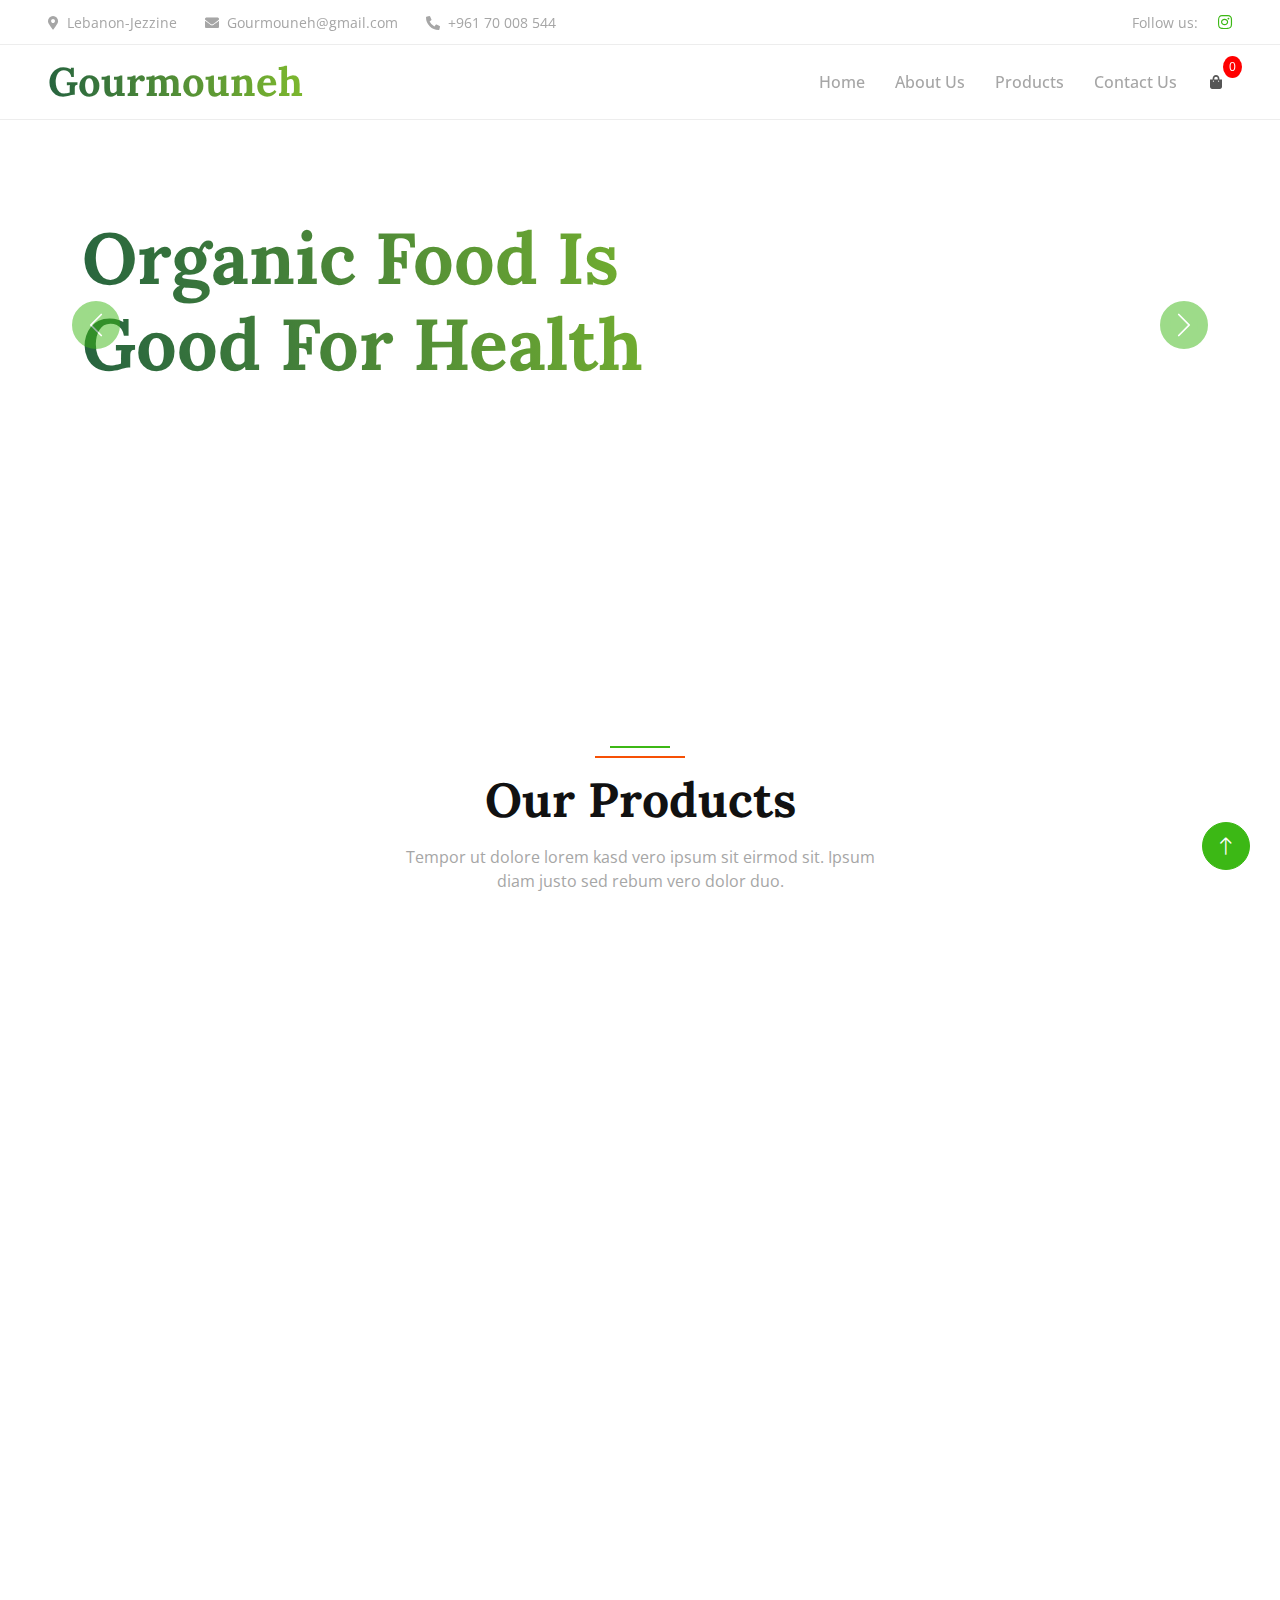
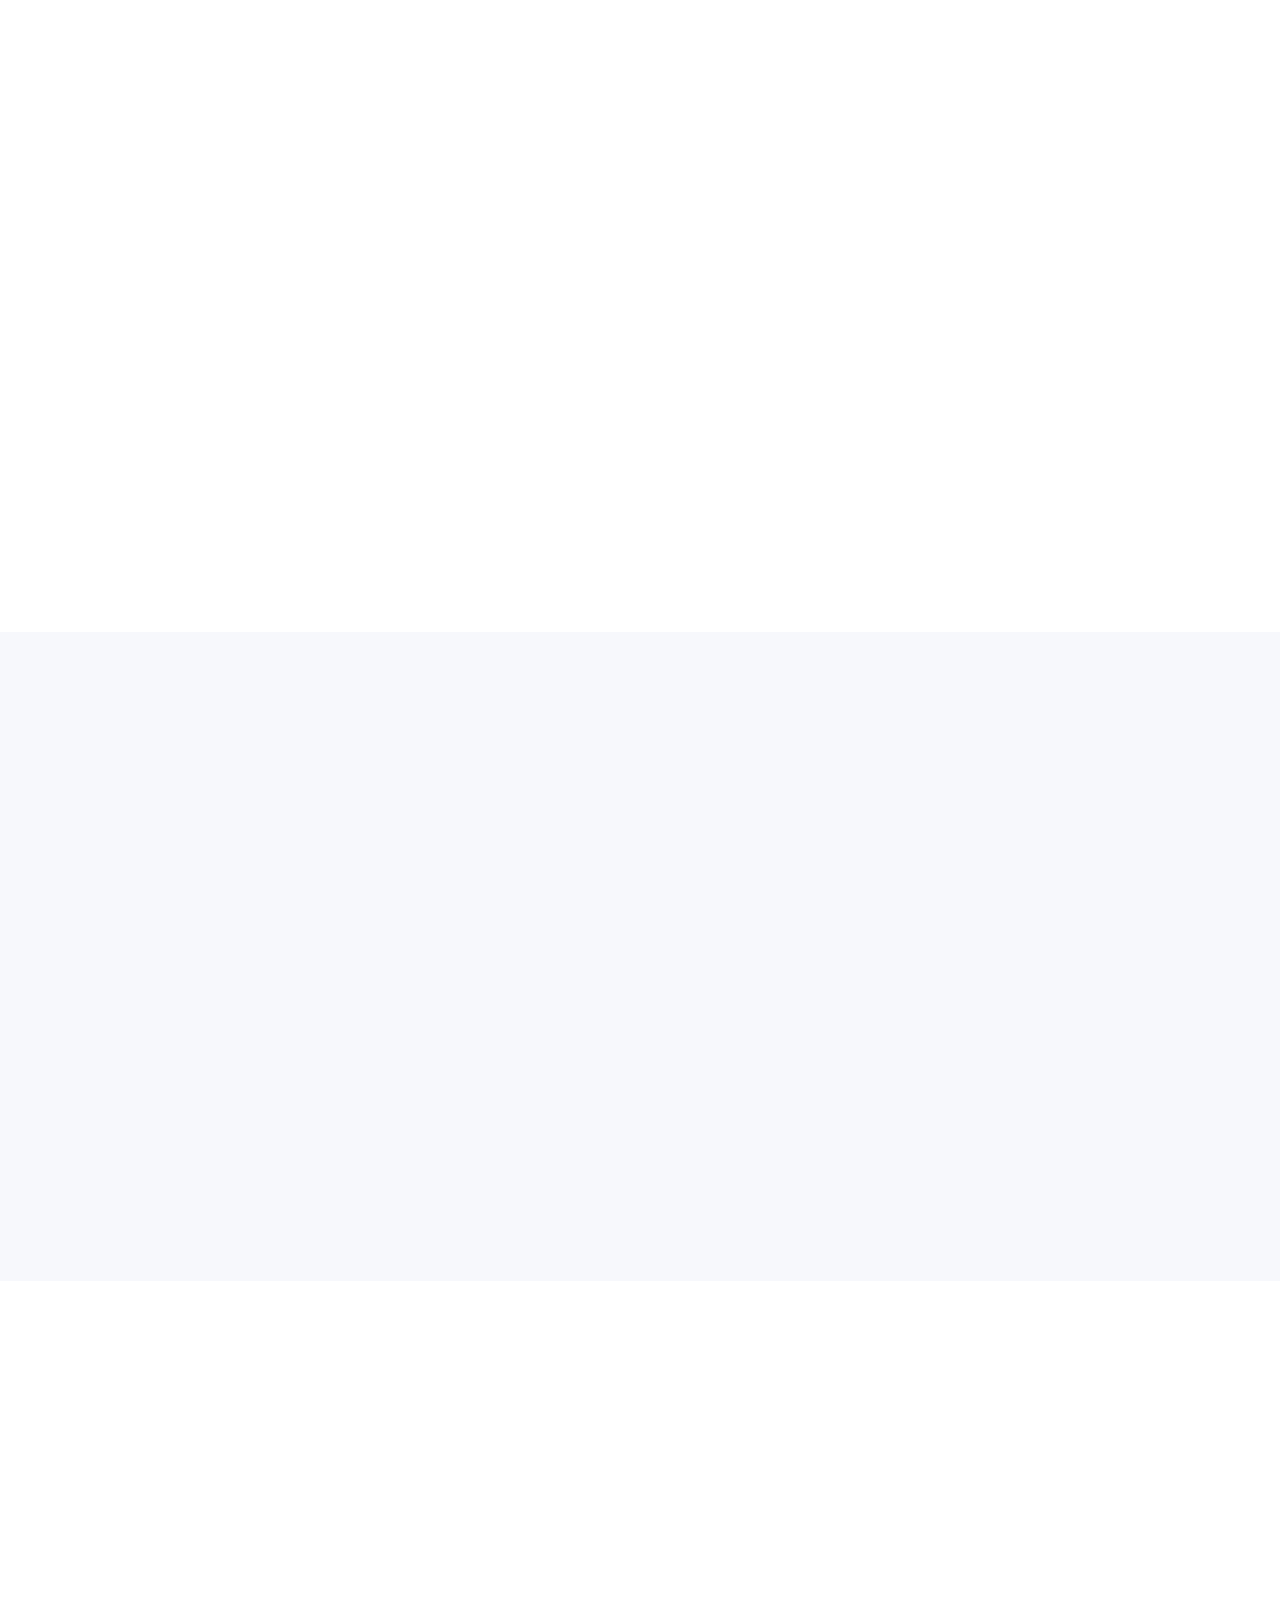
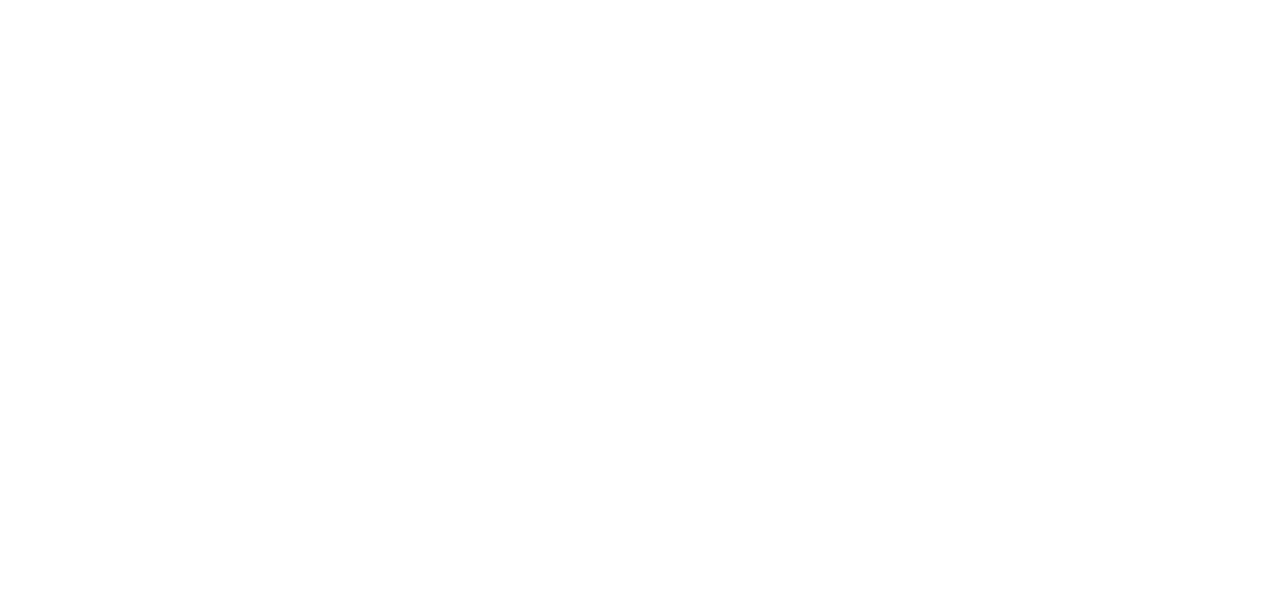
==== index.html @ 94db0aa0 "Update index.html" ====
<!DOCTYPE html>
<html lang="en">

<head>
    <meta charset="utf-8">
    <title>Gourmouneh - UNVEILING LEBANON'S TASTE, JAR BY JAR Since 1973</title>
    <meta content="width=device-width, initial-scale=1.0" name="viewport">
    <meta content="" name="keywords">
    <meta content="" name="description">

    <!-- Favicon -->
    <link href="https://gourmouneh.github.io/Images/Main/favicon.png" rel="icon">
    <link href="https://gourmouneh.github.io/Images/Main/apple-touch-icon.png" rel="apple-touch-icon" />
    <link href="https://gourmouneh.github.io/Images/Main/android-chrome-192x192" rel="android-chrome" />

    <!-- Google Web Fonts -->
    <link rel="preconnect" href="https://fonts.googleapis.com">
    <link rel="preconnect" href="https://fonts.gstatic.com" crossorigin>
    <link href="https://fonts.googleapis.com/css2?family=Open+Sans:wght@400;500&family=Lora:wght@600;700&display=swap"
        rel="stylesheet">

    <!-- Icon Font Stylesheet -->
    <link href="https://cdnjs.cloudflare.com/ajax/libs/font-awesome/5.10.0/css/all.min.css" rel="stylesheet">
    <link href="https://cdn.jsdelivr.net/npm/bootstrap-icons@1.4.1/font/bootstrap-icons.css" rel="stylesheet">

    <!-- Libraries Stylesheet -->
    <link href="lib/animate/animate.min.css" rel="stylesheet">
    <link href="lib/owlcarousel/assets/owl.carousel.min.css" rel="stylesheet">

    <!-- Customized Bootstrap Stylesheet -->
    <link href="css/bootstrap.min.css" rel="stylesheet">

    <!-- Template Stylesheet -->
    <link href="css/style.css" rel="stylesheet">
</head>

<body>
    <!-- Spinner Start -->
    <div id="spinner"
        class="show bg-white position-fixed translate-middle w-100 vh-100 top-50 start-50 d-flex align-items-center justify-content-center">
        <div class="spinner-border text-primary" role="status"></div>
    </div>
    <!-- Spinner End -->

    <!-- Navbar Start -->
    <div class="container-fluid fixed-top px-0 wow fadeIn test navbarContainer" data-wow-delay="0.1s">
        <div class="top-bar row gx-0 align-items-center d-none d-lg-flex">
            <div class="col-lg-6 px-5 text-start">
                <small><i class="fa fa-map-marker-alt me-2"></i>Lebanon-Jezzine</small>
                <small class="ms-4"><i class="fa fa-envelope me-2"></i>Gourmouneh@gmail.com</small>
                <small class="ms-4"><i class="fa fa-phone-alt me-2"></i>+961 70 008 544</small>
            </div>
            <div class="col-lg-6 px-5 text-end">
                <small>Follow us:</small>
                <!-- <a class="text-body ms-3" href=""><i class="fab fa-facebook-f"></i></a> -->
                <a class="text-body ms-3"
                    href="https://www.instagram.com/gourmouneh?igsh=cDFjdGh1OG8zOGdm&utm_source=qr"><i
                        class="fab fa-instagram"></i></a>
            </div>
        </div>

        <nav class="navbar navbar-expand-lg navbar-light py-lg-0 px-lg-5 wow fadeIn"
            style="border-bottom: 1px solid rgba(0, 0, 0, .07)" data-wow-delay="0.1s">
            <a href="#home" class="navbar-brand ms-4 ms-lg-0">
                <h1 class="fw-bold text-primary m-0 mainColor">Gourmouneh</h1>
            </a>
            <div class="d-lg-none ms-2  mx-2">
                <a href="cart.html" class="btn-sm-square bg-white rounded-circle shoppingS" style="cursor: pointer;">
                    <small class="fa fa-shopping-bag text-body"></small>
                    <span class="quantity">0</span>
                </a>
            </div>
            <button type="button" class="navbar-toggler mx-2" data-bs-toggle="collapse"
                data-bs-target="#navbarCollapse">
                <span class="navbar-toggler-icon"></span>
            </button>

            <div class="collapse navbar-collapse" id="navbarCollapse">
                <div class="navbar-nav ms-auto p-4 p-lg-0">
                    <a href="#home" class="nav-item nav-link">Home</a>
                    <a href="#about" class="nav-item nav-link">About Us</a>
                    <a href="#products" class="nav-item nav-link">Products</a>
                    <a href="#contact" class="nav-item nav-link">Contact Us</a>
                    <div class="d-none d-lg-flex ms-2" style="align-items: center;">
                        <a href="cart.html" class="btn-sm-square bg-white rounded-circle shopping"
                            style="cursor: pointer;">
                            <small class="fa fa-shopping-bag text-body"></small>
                            <span class="quantity">0</span>
                        </a>
                    </div>
                </div>
            </div>
        </nav>
    </div>
    <!-- Navbar End -->

    <!-- Carousel Start -->
    <div class="container-fluid p-0 mb-5 wow fadeIn" data-wow-delay="0.1s" id="home">
        <div id="header-carousel" class="carousel slide" data-bs-ride="carousel">
            <div class="carousel-inner">
                <div class="carousel-item active" style="background-image: url(https://gourmouneh.github.io/Images/Main/demo1.png); background-position: right;
                background-size: cover;">
                    <!-- <img class="w-100" src="img/2g.png" alt="Image">   -->
                    <!-- 1920x901 -->
                    <div class="carousel-caption">
                        <div class="container">
                            <div class="row justify-content-start">
                                <div class="col-lg-7 mainBanner c-1">
                                    <h1 class="display-2 mb-5 animated slideInDown mainColor">Organic Food Is Good For Health</h1>
                                    <!-- <a href="#products"
                                        class="btn btn-primary rounded-pill py-sm-3 px-sm-5">Products</a> -->
                                </div>
                            </div>
                        </div>
                    </div>
                </div>
                <div class="carousel-item" style="background-image: url(https://gourmouneh.github.io/Images/Main/clearbg.png); background-position: right;
                background-size: cover;">
                    <!-- <img class="w-100" src="img/2g.png" alt="Image"> -->
                    <div class="carousel-caption">
                        <div class="container">
                            <!-- <div class="row justify-content-start">
                                <div class="col-lg-7 mainBanner">
                                    <h1 class="display-2 mb-5 animated slideInDown mainColor">Natural Food Is Always
                                        Healthy</h1>
                                    <a href="" class="btn btn-primary rounded-pill py-sm-3 px-sm-5">Products</a>
                                </div>
                            </div> -->
                            <div class="row justify-content-center text-center">
                                <div class="col-12 mainBanner">
                                    <h1 class="display-2 mb-5 animated slideInDown mainColor">UNVEILING LEBANON'S TASTE, JAR BY JAR Since 1973</h1>
                                </div>
                            </div>
                        </div>
                    </div>
                </div>
                <div class="carousel-item" style="background-image: url(https://gourmouneh.github.io/Images/Main/c1.png); background-position: right;
                background-size: cover;">
                </div>
            </div>
            <button class="carousel-control-prev" type="button" data-bs-target="#header-carousel" data-bs-slide="prev">
                <span class="carousel-control-prev-icon" aria-hidden="true"></span>
                <span class="visually-hidden">Previous</span>
            </button>
            <button class="carousel-control-next" type="button" data-bs-target="#header-carousel" data-bs-slide="next">
                <span class="carousel-control-next-icon" aria-hidden="true"></span>
                <span class="visually-hidden">Next</span>
            </button>
        </div>
    </div>
    <!-- Carousel End -->

    <!-- Product Start -->
    <div id="products" class="container-xxl py-5 list">
        <div class="container">
            <div class="section-header text-center mx-auto mb-5 wow fadeInUp" data-wow-delay="0.1s"
                style="max-width: 500px;">
                <h1 class="display-5 mb-3">Our Products</h1>
                <p>Tempor ut dolore lorem kasd vero ipsum sit eirmod sit. Ipsum diam justo sed rebum vero dolor duo.</p>
            </div>
            <div class="tab-content">
                <div id="tab-1" class="tab-pane fade show p-0 active">
                    <div class="row g-4" id="product-list">
                    </div>
                </div>
            </div>
        </div>
    </div>
    <!-- Product End -->

    <!-- About Start -->
    <div class="container-xxl py-5" id="about">
        <div class="container">
            <div class="section-header text-center mx-auto mb-5 wow fadeInUp" data-wow-delay="0.1s"
                style="max-width: 500px;">
                <h1 class="display-5 mb-3">About Us</h1>
            </div>
            <div class="row g-5 align-items-center">
                <div class="col-lg-6 wow fadeIn" data-wow-delay="0.1s">
                    <div class="about-img position-relative overflow-hidden p-5 pe-0">
                        <img class="img-fluid w-100" src="https://gourmouneh.github.io/Images/Main/about.jpg">
                    </div>
                </div>
                <div class="col-lg-6 wow fadeIn" data-wow-delay="0.5s">
                    <h1 class="display-5 mb-4">Best Organic Fruits And Vegetables</h1>
                    <p class="mb-4">Tempor erat elitr rebum at clita. Diam dolor diam ipsum sit. Aliqu diam amet diam et
                        eos. Clita erat ipsum et lorem et sit, sed stet lorem sit clita duo justo magna dolore erat amet
                    </p>
                    <p><i class="fa fa-check text-primary me-3"></i>Tempor erat elitr rebum at clita</p>
                    <p><i class="fa fa-check text-primary me-3"></i>Aliqu diam amet diam et eos</p>
                    <p><i class="fa fa-check text-primary me-3"></i>Clita duo justo magna dolore erat amet</p>
                </div>
            </div>
        </div>
    </div>
    <!-- About End -->


    <!-- Feature Start -->
    <div class="container-fluid bg-light bg-icon my-5 py-6">
        <div class="container">
            <div class="section-header text-center mx-auto mb-5 wow fadeInUp" data-wow-delay="0.1s"
                style="max-width: 500px;">
                <h1 class="display-5 mb-3">Our Features</h1>
                <p>Tempor ut dolore lorem kasd vero ipsum sit eirmod sit. Ipsum diam justo sed rebum vero dolor duo.</p>
            </div>
            <div class="row g-4">
                <div class="col-lg-4 col-md-6 wow fadeInUp" data-wow-delay="0.1s">
                    <div class="bg-white text-center h-100 p-4 p-xl-5">
                        <img class="img-fluid mb-4" src="https://gourmouneh.github.io/Images/Main/icon-1.png" alt="">
                        <h4 class="mb-3">Natural Process</h4>
                        <p class="mb-4">Tempor ut dolore lorem kasd vero ipsum sit eirmod sit. Ipsum diam justo sed vero
                            dolor duo.</p>
                    </div>
                </div>
                <div class="col-lg-4 col-md-6 wow fadeInUp" data-wow-delay="0.3s">
                    <div class="bg-white text-center h-100 p-4 p-xl-5">
                        <img class="img-fluid mb-4" src="https://gourmouneh.github.io/Images/Main/icon-2.png" alt="">
                        <h4 class="mb-3">Organic Products</h4>
                        <p class="mb-4">Tempor ut dolore lorem kasd vero ipsum sit eirmod sit. Ipsum diam justo sed vero
                            dolor duo.</p>
                    </div>
                </div>
                <div class="col-lg-4 col-md-6 wow fadeInUp" data-wow-delay="0.5s">
                    <div class="bg-white text-center h-100 p-4 p-xl-5">
                        <img class="img-fluid mb-4" src="https://gourmouneh.github.io/Images/Main/icon-3.png" alt="">
                        <h4 class="mb-3">Biologically Safe</h4>
                        <p class="mb-4">Tempor ut dolore lorem kasd vero ipsum sit eirmod sit. Ipsum diam justo sed vero
                            dolor duo.</p>
                    </div>
                </div>
            </div>
        </div>
    </div>
    <!-- Feature End -->

    <!-- Contact Start -->
    <div class="container-xxl py-6" id="contact">
        <div class="container">
            <div class="section-header text-center mx-auto mb-5 wow fadeInUp" data-wow-delay="0.1s"
                style="max-width: 500px;">
                <h1 class="display-5 mb-3">Contact Us</h1>
                <p>Tempor ut dolore lorem kasd vero ipsum sit eirmod sit. Ipsum diam justo sed rebum vero dolor duo.</p>
            </div>
            <div class="row g-5 justify-content-center">
                <div class="col-lg-5 col-md-12 wow fadeInUp" data-wow-delay="0.1s">
                    <div class="text-white d-flex flex-column justify-content-center h-100 p-5" style=" background-image: url(https://gourmouneh.github.io/Images/Main/clearbg.png);">
                        <h5 class="text-white">Call Us</h5>
                        <p class="mb-5 text-white"><i class="fa fa-phone-alt me-3"></i>+961 70 008 544</p>
                        <h5 class="text-white">Email Us</h5>
                        <p class="mb-5"><i class="fa fa-envelope me-3"></i>Gourmouneh@gmail.com</p>
                        <h5 class="text-white">Office Address</h5>
                        <p class="mb-5"><i class="fa fa-map-marker-alt me-3"></i>Lebanon-Jezzine</p>
                        <h5 class="text-white">Follow Us</h5>
                        <div class="d-flex pt-2">
                            <!-- <a class="btn btn-square btn-outline-light rounded-circle me-1" href=""><i
                                    class="fab fa-facebook-f"></i></a> -->
                            <a class="btn btn-square btn-outline-light rounded-circle me-0"
                                href="https://www.instagram.com/gourmouneh?igsh=cDFjdGh1OG8zOGdm&utm_source=qr"><i
                                    class="fab fa-instagram"></i></a>
                        </div>
                    </div>
                </div>
                <div class="col-lg-7 col-md-12 wow fadeInUp" data-wow-delay="0.5s">
                        <div class="row g-3">
                            <div class="col-md-6">
                                <div class="form-floating">
                                    <input type="text" class="form-control" id="name" placeholder="Your Name">
                                    <label for="name">Your Name</label>
                                </div>
                            </div>
                            <div class="col-md-6">
                               
                                <div class="form-floating">
                                    <input type="tel" class="form-control" id="phone" placeholder="Phone">
                                    <label for="subject">Phone</label>
                                </div>
                            </div>
                            <div class="col-12">
                                <div class="form-floating">
                                    <input type="email" class="form-control" id="email" placeholder="Your Email">
                                    <label for="email">Your Email</label>
                                </div>
                            </div>
                            <div class="col-12">
                                <div class="form-floating">
                                    <textarea class="form-control" placeholder="Leave a message here" id="message"
                                        style="height: 200px"></textarea>
                                    <label for="message">Message</label>
                                </div>
                            </div>
                            <div class="col-12">
                                <button class="btn btn-primary rounded-pill py-3 px-5" onclick="SendContactEmail()">Send
                                    Message</button>
                            </div>
                        </div>
                </div>
            </div>
        </div>
    </div>
    <!-- Contact End -->

    <!-- Back to Top -->
    <a href="#" class="btn btn-lg btn-primary btn-lg-square rounded-circle back-to-top"><i
            class="bi bi-arrow-up"></i></a>

    <!-- JavaScript Libraries -->
    <script src="lib/jquery-3.4.1.min.js"></script>
    <script src="lib/bootstrap.bundle.min.js"></script>
    <script src="lib/wow/wow.min.js"></script>
    <script src="lib/easing/easing.min.js"></script>
    <script src="lib/waypoints/waypoints.min.js"></script>
    <script src="lib/owlcarousel/owl.carousel.min.js"></script>
    <script src="https://smtpjs.com/v3/smtp.js"></script>

    <!-- Template Javascript -->
    <script src="js/main.js"></script>
</body>

</html>
---- css/style.css ----
/********** Template CSS **********/
:root {
    --primary: #3CB815;
    --secondary: #F65005;
    --light: #F7F8FC;
    --dark: #111111;
    --primaryFont: #A6A6A6
}

body {
    color: var(--primaryFont);
}

.back-to-top {
    position: fixed;
    display: none;
    right: 30px;
    bottom: 30px;
    z-index: 99;
}

.my-6 {
    margin-top: 6rem;
    margin-bottom: 6rem;
}

.py-6 {
    padding-top: 6rem;
    padding-bottom: 6rem;
}

.bg-icon {
    background: url(https://gourmouneh.github.io/Images/Main/bg-icon.png) center center repeat;
    background-size: contain;
}

.bg-grey {
    background: linear-gradient(80deg, #434343, #555555) !important;
}

/*** Spinner ***/
#spinner {
    opacity: 0;
    visibility: hidden;
    transition: opacity .5s ease-out, visibility 0s linear .5s;
    z-index: 99999;
}

#spinner.show {
    transition: opacity .5s ease-out, visibility 0s linear 0s;
    visibility: visible;
    opacity: 1;
}


/*** Button ***/
.btn {
    font-weight: 500;
    transition: .5s;
}

.btn.btn-primary,
.btn.btn-secondary,
.btn.btn-outline-primary:hover,
.btn.btn-outline-secondary:hover {
    color: #FFFFFF;
}

.btn-square {
    width: 38px;
    height: 38px;
}

.btn-sm-square {
    width: 32px;
    height: 32px;
}

.btn-lg-square {
    width: 48px;
    height: 48px;
}

.btn-square,
.btn-sm-square,
.btn-lg-square {
    padding: 0;
    display: flex;
    align-items: center;
    justify-content: center;
    font-weight: normal;
}


/*** Navbar ***/
.fixed-top {
    transition: .5s;
}

.top-bar {
    height: 45px;
    border-bottom: 1px solid rgba(0, 0, 0, .07);
}

.top-bar a i {
    color: var(--primary);
}

.mainColor {
    background: linear-gradient(80deg, #26633F, #7EB92E);
    -webkit-background-clip: text;
    background-clip: text;
    -webkit-text-fill-color: transparent;
    display: inline-block;
}

.navbar .dropdown-toggle::after {
    border: none;
    content: "\f107";
    font-family: "Font Awesome 5 Free";
    font-weight: 900;
    vertical-align: middle;
    margin-left: 8px;
}

.navbar .navbar-nav .nav-link {
    padding: 25px 15px;
    color: var(--primaryFont);
    font-weight: 500;
    outline: none;
}

.navbar .navbar-nav .nav-link:hover,
.navbar .navbar-nav .nav-link.active {
    /* color: var(--dark); */
    color: var(--primary);
}

@media (max-width: 991.98px) {
    .navbar .navbar-nav {
        margin-top: 10px;
        border-top: 1px solid rgba(0, 0, 0, .07);
        background: #FFFFFF;
    }

    .navbar .navbar-nav .nav-link {
        padding: 10px 0;
    }
}

@media (min-width: 992px) {
    .navbar .nav-item .dropdown-menu {
        display: block;
        visibility: hidden;
        top: 100%;
        transform: rotateX(-75deg);
        transform-origin: 0% 0%;
        transition: .5s;
        opacity: 0;
    }

    .navbar .nav-item:hover .dropdown-menu {
        transform: rotateX(0deg);
        visibility: visible;
        transition: .5s;
        opacity: 1;
    }

    #header-carousel .carousel-item {
        min-height: 900px;
        background-size: cover !important;
    }
}


/*** Header ***/
.carousel-caption {
    top: 0;
    left: 0;
    right: 0;
    bottom: 0;
    display: flex;
    align-items: center;
    justify-content: center;
    text-align: start;
    z-index: 1;
}

.carousel-control-prev,
.carousel-control-next {
    width: 15%;
}

.carousel-control-prev-icon,
.carousel-control-next-icon {
    width: 3rem;
    height: 3rem;
    background-color: var(--primary);
    border: 10px solid var(--primary);
    border-radius: 3rem;
}

@media (max-width: 768px) {
    #header-carousel .carousel-item {
        position: relative;
        min-height: 450px;
    }

    #header-carousel .carousel-item img {
        position: absolute;
        width: 100%;
        height: 100%;
        object-fit: cover;
    }
}

.page-header {
    padding-top: 12rem;
    padding-bottom: 6rem;
    background: url(../img/carousel-1.jpg) top right no-repeat;
    background-size: cover;
}

.breadcrumb-item+.breadcrumb-item::before {
    color: #999999;
}


/*** Section Header ***/
.section-header {
    position: relative;
    padding-top: 25px;
}

.section-header::before {
    position: absolute;
    content: "";
    width: 60px;
    height: 2px;
    top: 0;
    left: 50%;
    transform: translateX(-50%);
    background: var(--primary);
}

.section-header::after {
    position: absolute;
    content: "";
    width: 90px;
    height: 2px;
    top: 10px;
    left: 50%;
    transform: translateX(-50%);
    background: var(--secondary);
}

.section-header.text-start::before,
.section-header.text-start::after {
    left: 0;
    transform: translateX(0);
}



/*** About ***/
.about-img img {
    position: relative;
    z-index: 2;
}

.about-img::before {
    position: absolute;
    content: "";
    top: 0;
    left: -50%;
    width: 100%;
    height: 100%;
    background-image: -webkit-repeating-radial-gradient(#FFFFFF, #EEEEEE 5px, transparent 5px, transparent 10px);
    background-image: -moz-repeating-radial-gradient(#FFFFFF, #EEEEEE 5px, transparent 5px, transparent 10px);
    background-image: -ms-repeating-radial-gradient(#FFFFFF, #EEEEEE 5px, transparent 5px, transparent 10px);
    background-image: -o-repeating-radial-gradient(#FFFFFF, #EEEEEE 5px, transparent 5px, transparent 10px);
    background-image: repeating-radial-gradient(#FFFFFF, #EEEEEE 5px, transparent 5px, transparent 10px);
    background-size: 20px 20px;
    transform: skew(20deg);
    z-index: 1;
}


/*** Product ***/
.nav-pills .nav-item .btn {
    color: var(--dark);
}

.nav-pills .nav-item .btn:hover,
.nav-pills .nav-item .btn.active {
    color: #FFFFFF;
}

.product-item {
    box-shadow: 0 0 45px rgba(0, 0, 0, .07);
}

.product-item img {
    transition: .5s;
}

.product-item:hover img {
    transform: scale(1.1);
}

.product-item small a:hover {
    color: var(--primary) !important;
}


/*** Testimonial ***/
.testimonial-carousel .owl-item .testimonial-item img {
    width: 60px;
    height: 60px;
}

.testimonial-carousel .owl-item .testimonial-item,
.testimonial-carousel .owl-item .testimonial-item * {
    transition: .5s;
}

.testimonial-carousel .owl-item.center .testimonial-item {
    background: var(--primary) !important;
}

.testimonial-carousel .owl-item.center .testimonial-item * {
    color: #FFFFFF !important;
}

.testimonial-carousel .owl-item.center .testimonial-item i {
    color: var(--secondary) !important;
}

.testimonial-carousel .owl-nav {
    margin-top: 30px;
    display: flex;
    justify-content: center;
}

.testimonial-carousel .owl-nav .owl-prev,
.testimonial-carousel .owl-nav .owl-next {
    margin: 0 12px;
    width: 50px;
    height: 50px;
    display: flex;
    align-items: center;
    justify-content: center;
    color: var(--dark);
    border: 2px solid var(--primary);
    border-radius: 50px;
    font-size: 18px;
    transition: .5s;
}

.testimonial-carousel .owl-nav .owl-prev:hover,
.testimonial-carousel .owl-nav .owl-next:hover {
    color: #FFFFFF;
    background: var(--primary);
}


/*** Footer ***/
.footer {
    color: #999999;
}

.footer .btn.btn-link {
    display: block;
    margin-bottom: 5px;
    padding: 0;
    text-align: left;
    color: #999999;
    font-weight: normal;
    text-transform: capitalize;
    transition: .3s;
}

.footer .btn.btn-link::before {
    position: relative;
    content: "\f105";
    font-family: "Font Awesome 5 Free";
    font-weight: 900;
    color: #999999;
    margin-right: 10px;
}

.footer .btn.btn-link:hover {
    color: var(--light);
    letter-spacing: 1px;
    box-shadow: none;
}

.footer .copyright {
    padding: 25px 0;
    font-size: 15px;
    border-top: 1px solid rgba(256, 256, 256, .1);
}

.footer .copyright a {
    color: var(--light);
}

.footer .copyright a:hover {
    color: var(--primary);
}



/* // Small devices (landscape phones, 576px and up) */
@media (min-width: 576px) {
    .test {
        /* background: blue !important */
    }

    #header-carousel .carousel-item {
        min-height: 450px !important;
    }

    .card {
        /* background: blue !important */
    }
}

/* // X-Small devices (portrait phones, less than 576px) */

@media (max-width: 575.98px) {
    .test {
        /* background: aqua !important */
    }

    .mainBanner.c-1 {
        display: none;
    }

    .card {
        /* background: aqua !important */
    }

    .active .card {
        left: calc(100% - 340px) !important;
        width: 340px !important;
    }
}

/* // Medium devices (tablets, 768px and up) */
@media (min-width: 768px) {
    .test {
        /* background: yellow !important */
    }

    .card {
        /* background: yellow !important */
    }
}

/* // Large devices (desktops, 992px and up) */
@media (min-width: 992px) {
    .test {
        /* background: green !important */
    }

    #header-carousel .carousel-item {
        min-height: 539px !important;
    }

    .card {
        /* background: green !important */
    }
}

/* // X-Large devices (large desktops, 1200px and up) */
@media (min-width: 1200px) {
    .test {
        /* background: purple !important */
    }

    #header-carousel .carousel-item {
        min-height: 650px !important;
    }

    .card {
        /* background: purple !important */
    }
}

/* // XX-Large devices (larger desktops, 1400px and up) */
@media (min-width: 1400px) {
    .test {
        /* background: red !important */
    }

    #header-carousel .carousel-item {
        min-height: 550px !important;
    }

    .card {
        /* background: red !important */
    }
}

.card {
    position: fixed;
    top: 0;
    right: 0;
    /* Changed from left to right to open from the right side */
    width: 100%;
    max-width: 500px;
    /* Ensures the card doesn't exceed 500px */
    background-color: #FFFFFF;
    height: 100vh;
    transition: 0.5s;
    z-index: 1030;
    transform: translateX(100%);
    /* Start off-screen */
}

.active .card {
    transform: translateX(0);
    /* Slide into view */
}

.card h1 {
    background: linear-gradient(80deg, #26633F, #7EB92E);
    -webkit-background-clip: text;
    background-clip: text;
    -webkit-text-fill-color: transparent;
    display: inline-block;
    font-weight: 100;
    margin: 0;
    padding: 0 20px;
    height: 80px;
    display: flex;
    align-items: center;
}

.card .checkOut {
    position: absolute;
    bottom: 0;
    width: 100%;
    display: grid;
    grid-template-columns: repeat(2, 1fr);
}

.card .checkOut div {
    background-color: #398323;
    width: 100%;
    height: 70px;
    display: flex;
    justify-content: center;
    align-items: center;
    font-weight: bold;
    cursor: pointer;
    color: white
}

.card .checkOut div:nth-child(2) {
    background-color: #398323;
    color: #fff;
}

.btn-sm-square {
    position: relative;
}

.quantity {
    position: absolute;
    top: -10px;
    right: -10px;
    background: red;
    color: white;
    border-radius: 50%;
    padding: 2px 6px;
    font-size: 12px;
}

.active .list,
.active .listCard {
    display: block;
}

.listCard li {
    display: grid;
    grid-template-columns: 100px repeat(3, 1fr);
    color: #000;
    row-gap: 10px;
    border: 1px solid #ddd; /* Add border */
    padding: 10px; /* Optional: Add padding for better spacing */
    margin-bottom: 10px; /* Optional: Add margin for spacing between list items */
}

.listCard li div {
    display: flex;
    justify-content: center;
    align-items: center;
}

.listCard li img {
    width: 80%;
}

.listCard li button {
    background-color: #fff5;
    border: none;
}

.listCard .count {
    margin: 0 10px;
}

.description {
    color:#F65005;
    font-weight: bolder; 
}

.card .header {
    display: flex;
    justify-content: space-between;
    align-items: center;
    padding: 0 20px;
    height: 80px;
}

.closeIcon {
    cursor: pointer;
    font-size: 24px;
    color:#398323;
}

/* cart page */
#cart {
    overflow-x: auto;
  }
  
  #cart table {
    width: 100%;
    border-collapse: collapse;
    table-layout: fixed;
    white-space: nowrap;
  }
  #cart table img {
    width: 70px;
  }
  #cart table td:nth-child(1) {
    width: 100px;
    text-align: center;
  }
  
  #cart table td:nth-child(2) {
    width: 150px;
    text-align: center;
  }
  #cart table td:nth-child(3) {
    width: 250px;
    text-align: center;
  }
  #cart table td:nth-child(4),
  #cart table td:nth-child(5),
  #cart table td:nth-child(6) {
    width: 150px;
    text-align: center;
  }
  
  #cart table td:nth-child(5) input {
    width: 70px;
    padding: 13px 5px 10px 15px;
    outline: none;
  }
  #cart table thead {
    border: 1px solid #e2e9e1;
    border-left: none;
    border-right: none;
  }
  #cart table thead td {
    font-weight: 700;
    text-transform: uppercase;
    font-size: 13px;
    padding: 18px 0;
  }
  #cart table tbody tr td {
    padding-top: 15px;
  }
  #cart table tbody td {
    padding-top: 15px;
    font-size: 13px;
  }
  .fa-times-circle{
    cursor: pointer;
  }
  
  #cart-add {
    display: flex;
    justify-content: space-between;
    flex-wrap: wrap;
  }
  
  
  #coupon {
    display: flex;
    flex-wrap: wrap;
    width: 50%;
    margin-bottom: 30px;
    flex-direction: column;
  }
  #coupon h3 {
    padding-bottom: 15px;
  }
  
  #coupon input {
    padding: 13px 20px 10px 20px;
    outline: none;
    width: 60%;
    margin-right: 10px;
    border: 1px solid #e2e9e1;
  }
  #coupon button {
    background-color: #088178;
    color: white;
    padding: 13px 20px 10px 20px;
  }
  
  #subtotal {
    /* width: 50%; */
    margin-bottom: 30px;
    border: 1px solid #e2e9e1;
    padding: 30px;
  }
  #subtotal table {
    border-collapse: collapse;
    width: 100%;
    margin-bottom: 20px;
  }
  #subtotal table td {
    width: 50%;
    border: 1px solid #e2e9e1;
    padding: 13px 10px 10px 10px;
    font-size: 13px;
  }
  #subtotal h3 {
    padding-bottom: 15px;
  }
  
  #subtotal button {
    background-color: var(--primary);;
    color: white;
    padding: 13px 20px 10px 20px;
    border: none;
  }
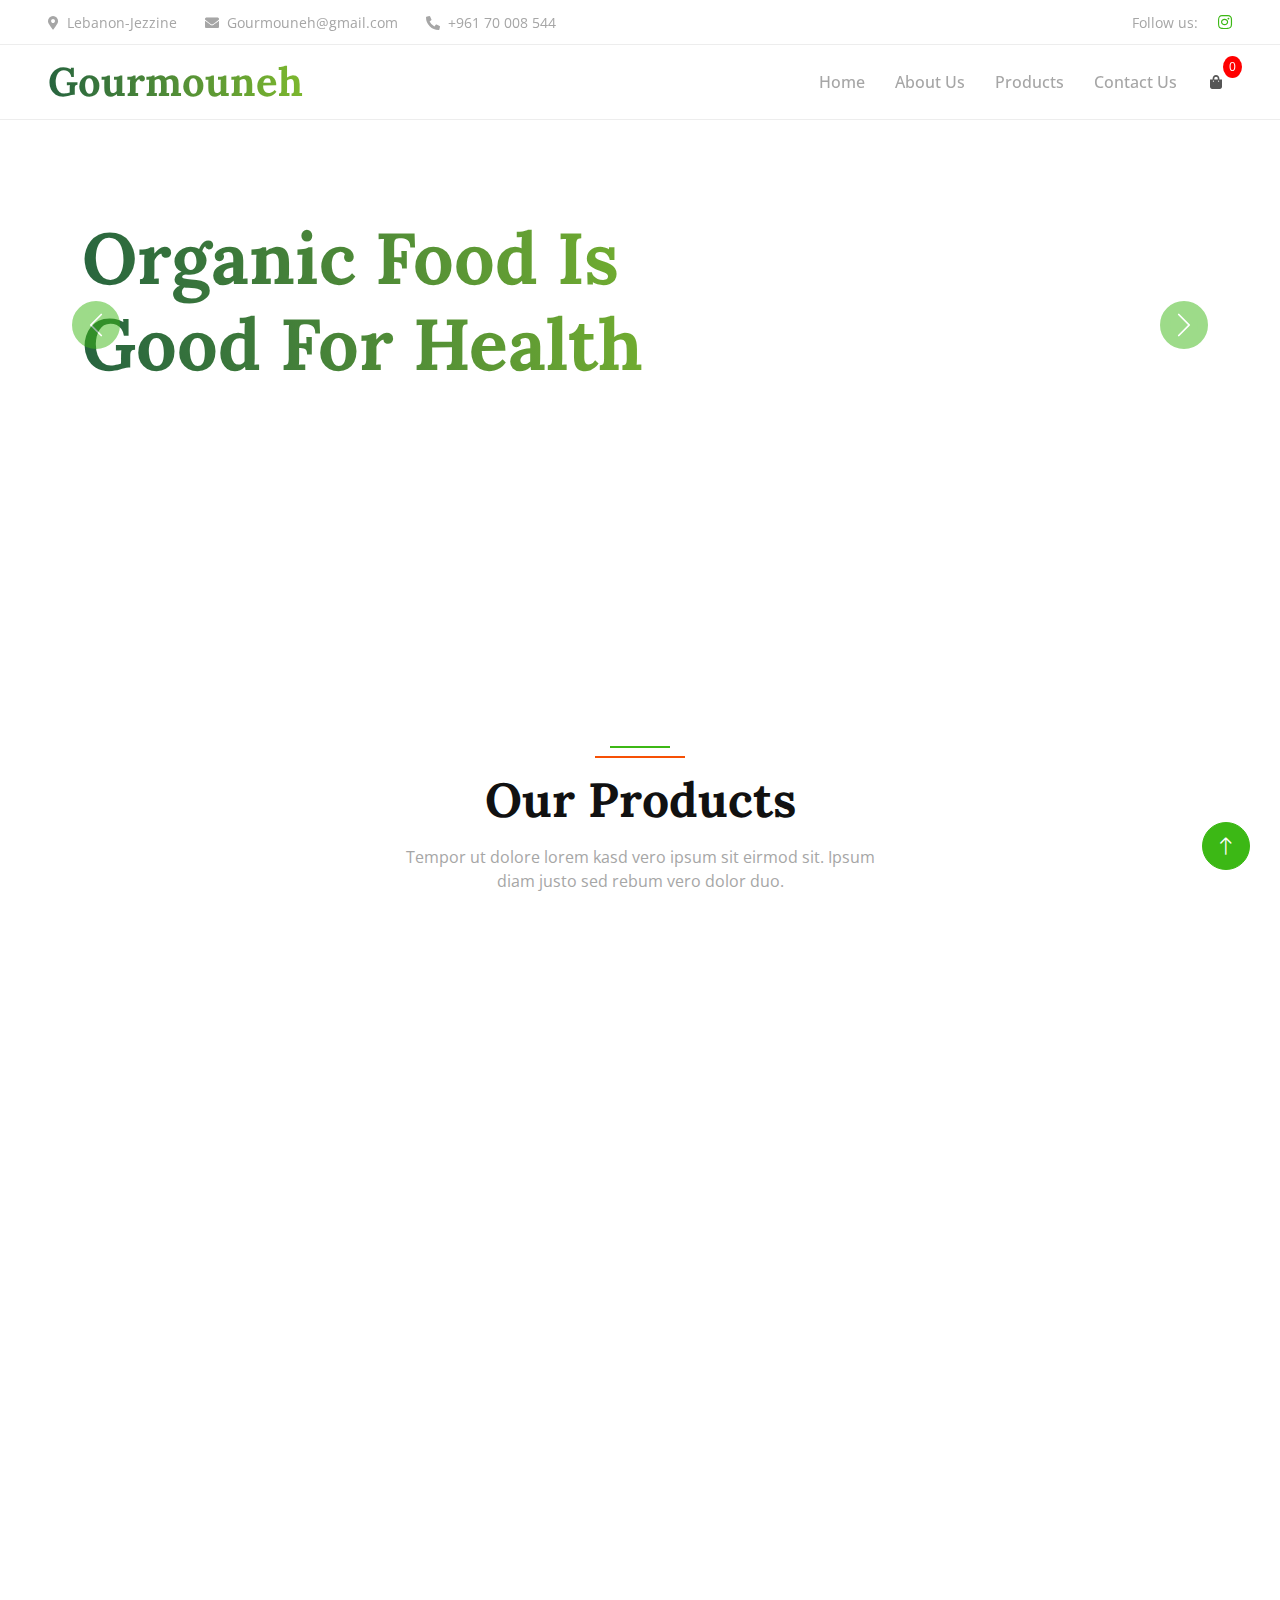
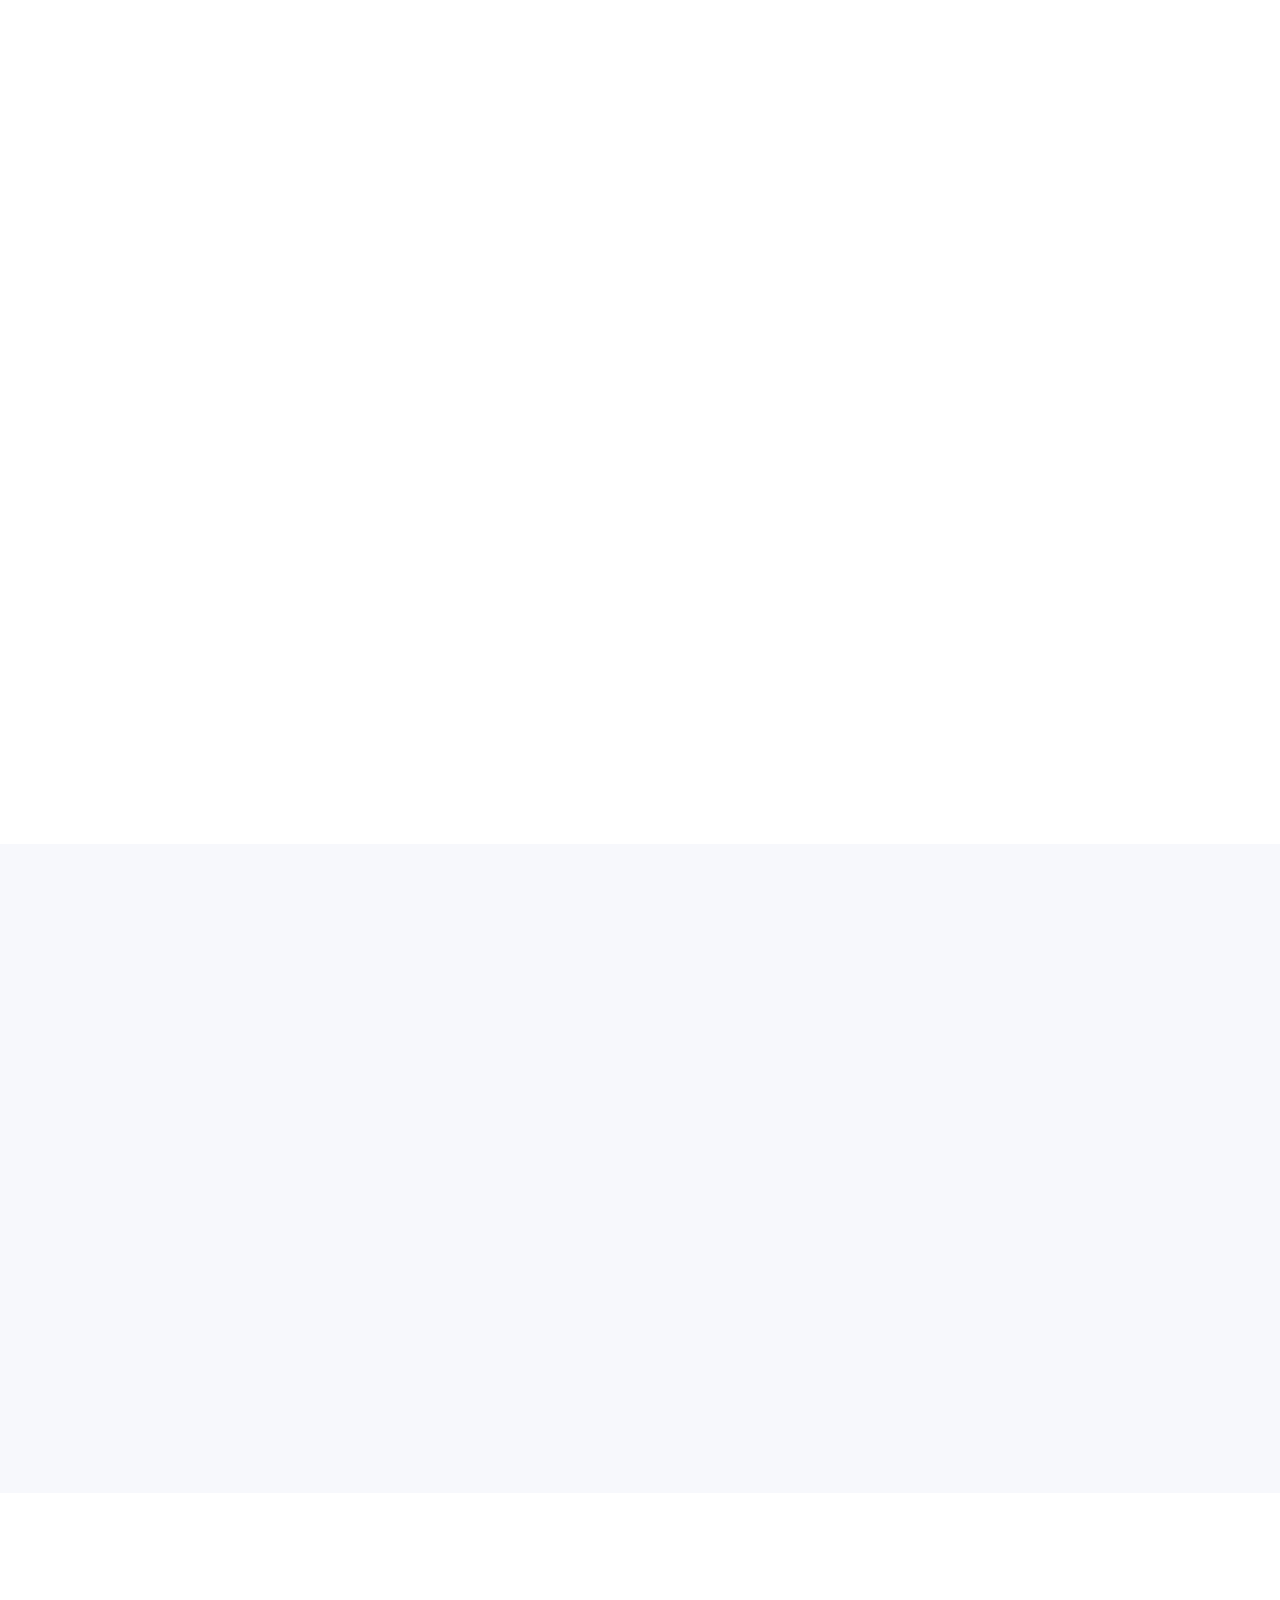
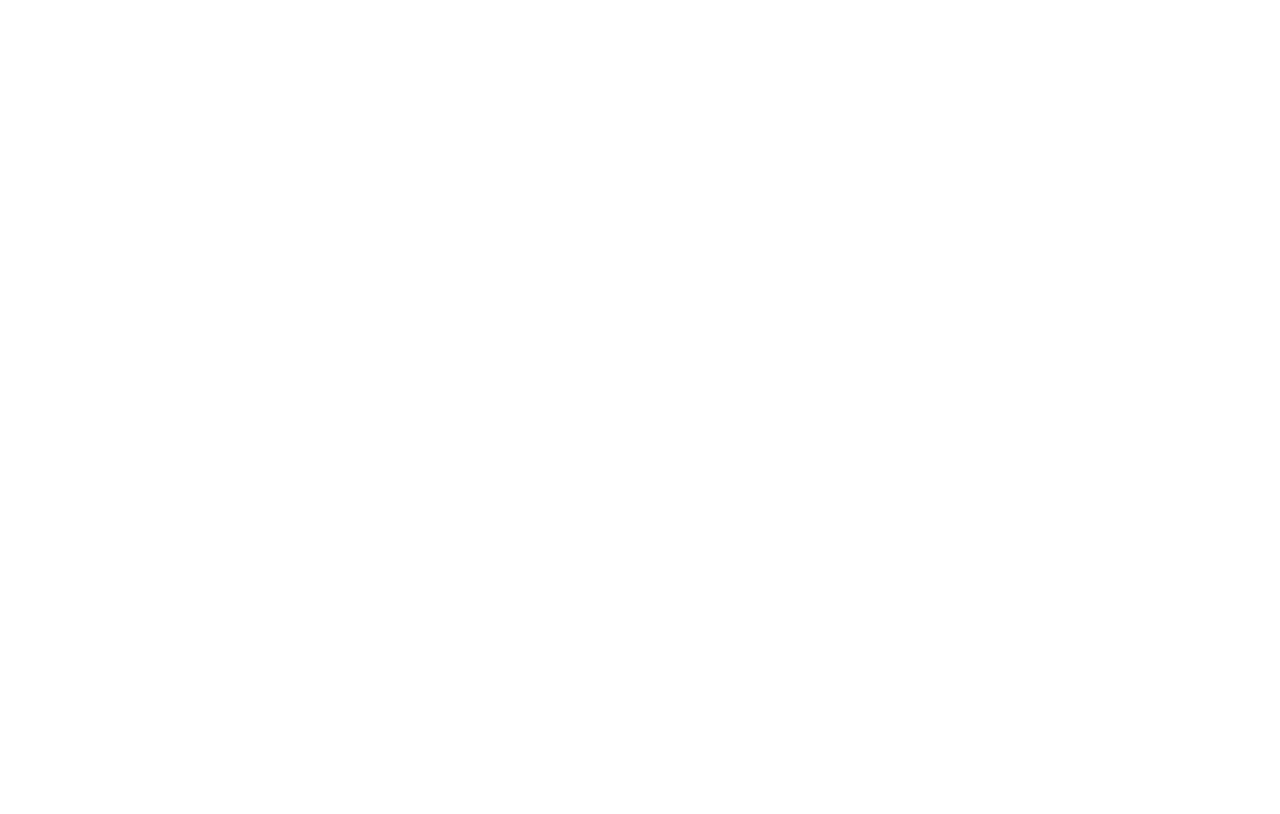
==== commit b78497e1: "check in" ====
--- a/index.html
+++ b/index.html
@@ -31,7 +31,7 @@
     <link href="css/bootstrap.min.css" rel="stylesheet">
 
     <!-- Template Stylesheet -->
-    <link href="css/style.css" rel="stylesheet">
+    <link href="css/style.css?v=1.0" rel="stylesheet">
 </head>
 
 <body>
@@ -106,7 +106,8 @@
                         <div class="container">
                             <div class="row justify-content-start">
                                 <div class="col-lg-7 mainBanner c-1">
-                                    <h1 class="display-2 mb-5 animated slideInDown mainColor">Organic Food Is Good For Health</h1>
+                                    <h1 class="display-2 mb-5 animated slideInDown mainColor">Organic Food Is Good For
+                                        Health</h1>
                                     <!-- <a href="#products"
                                         class="btn btn-primary rounded-pill py-sm-3 px-sm-5">Products</a> -->
                                 </div>
@@ -128,15 +129,14 @@
                             </div> -->
                             <div class="row justify-content-center text-center">
                                 <div class="col-12 mainBanner">
-                                    <h1 class="display-2 mb-5 animated slideInDown mainColor">UNVEILING LEBANON'S TASTE, JAR BY JAR Since 1973</h1>
+                                    <h1 class="display-2 mb-5 animated slideInDown mainColor">UNVEILING LEBANON'S TASTE,
+                                        JAR BY JAR Since 1973</h1>
                                 </div>
                             </div>
                         </div>
                     </div>
                 </div>
-                <div class="carousel-item" style="background-image: url(https://gourmouneh.github.io/Images/Main/c1.png); background-position: right;
-                background-size: cover;">
-                </div>
+
             </div>
             <button class="carousel-control-prev" type="button" data-bs-target="#header-carousel" data-bs-slide="prev">
                 <span class="carousel-control-prev-icon" aria-hidden="true"></span>
@@ -165,6 +165,7 @@
                 </div>
             </div>
         </div>
+        <div id="cartPopup" class="popup">Item added to cart</div>
     </div>
     <!-- Product End -->
 
@@ -244,7 +245,8 @@
             </div>
             <div class="row g-5 justify-content-center">
                 <div class="col-lg-5 col-md-12 wow fadeInUp" data-wow-delay="0.1s">
-                    <div class="text-white d-flex flex-column justify-content-center h-100 p-5" style=" background-image: url(https://gourmouneh.github.io/Images/Main/clearbg.png);">
+                    <div class="text-white d-flex flex-column justify-content-center h-100 p-5"
+                        style=" background-image: url(https://gourmouneh.github.io/Images/Main/clearbg.png);">
                         <h5 class="text-white">Call Us</h5>
                         <p class="mb-5 text-white"><i class="fa fa-phone-alt me-3"></i>+961 70 008 544</p>
                         <h5 class="text-white">Email Us</h5>
@@ -262,38 +264,38 @@
                     </div>
                 </div>
                 <div class="col-lg-7 col-md-12 wow fadeInUp" data-wow-delay="0.5s">
-                        <div class="row g-3">
-                            <div class="col-md-6">
-                                <div class="form-floating">
-                                    <input type="text" class="form-control" id="name" placeholder="Your Name">
-                                    <label for="name">Your Name</label>
-                                </div>
-                            </div>
-                            <div class="col-md-6">
-                               
-                                <div class="form-floating">
-                                    <input type="tel" class="form-control" id="phone" placeholder="Phone">
-                                    <label for="subject">Phone</label>
-                                </div>
-                            </div>
-                            <div class="col-12">
-                                <div class="form-floating">
-                                    <input type="email" class="form-control" id="email" placeholder="Your Email">
-                                    <label for="email">Your Email</label>
-                                </div>
-                            </div>
-                            <div class="col-12">
-                                <div class="form-floating">
-                                    <textarea class="form-control" placeholder="Leave a message here" id="message"
-                                        style="height: 200px"></textarea>
-                                    <label for="message">Message</label>
-                                </div>
-                            </div>
-                            <div class="col-12">
-                                <button class="btn btn-primary rounded-pill py-3 px-5" onclick="SendContactEmail()">Send
-                                    Message</button>
-                            </div>
-                        </div>
+                    <div class="row g-3">
+                        <div class="col-md-6">
+                            <div class="form-floating">
+                                <input type="text" class="form-control" id="name" placeholder="Your Name">
+                                <label for="name">Your Name</label>
+                            </div>
+                        </div>
+                        <div class="col-md-6">
+
+                            <div class="form-floating">
+                                <input type="tel" class="form-control" id="phone" placeholder="Phone">
+                                <label for="subject">Phone</label>
+                            </div>
+                        </div>
+                        <div class="col-12">
+                            <div class="form-floating">
+                                <input type="email" class="form-control" id="email" placeholder="Your Email">
+                                <label for="email">Your Email</label>
+                            </div>
+                        </div>
+                        <div class="col-12">
+                            <div class="form-floating">
+                                <textarea class="form-control" placeholder="Leave a message here" id="message"
+                                    style="height: 200px"></textarea>
+                                <label for="message">Message</label>
+                            </div>
+                        </div>
+                        <div class="col-12">
+                            <button class="btn btn-primary rounded-pill py-3 px-5" onclick="SendContactEmail()">Send
+                                Message</button>
+                        </div>
+                    </div>
                 </div>
             </div>
         </div>
@@ -314,7 +316,7 @@
     <script src="https://smtpjs.com/v3/smtp.js"></script>
 
     <!-- Template Javascript -->
-    <script src="js/main.js"></script>
+    <script src="js/main.js?v=1.0"></script>
 </body>
 
 </html>--- a/css/style.css
+++ b/css/style.css
@@ -749,4 +749,24 @@
     color: white;
     padding: 13px 20px 10px 20px;
     border: none;
-  }+  }
+
+  .popup {
+    display: none; /* Hide by default */
+    position: fixed;
+    top: 50%;
+    left: 50%;
+    transform: translate(-50%, -50%);
+    padding: 20px;
+    background-color: #333;
+    color: #fff;
+    border-radius: 5px;
+    z-index: 1000;
+    opacity: 0;
+    transition: opacity 0.5s ease;
+}
+
+.popup.show {
+    display: block;
+    opacity: 1;
+}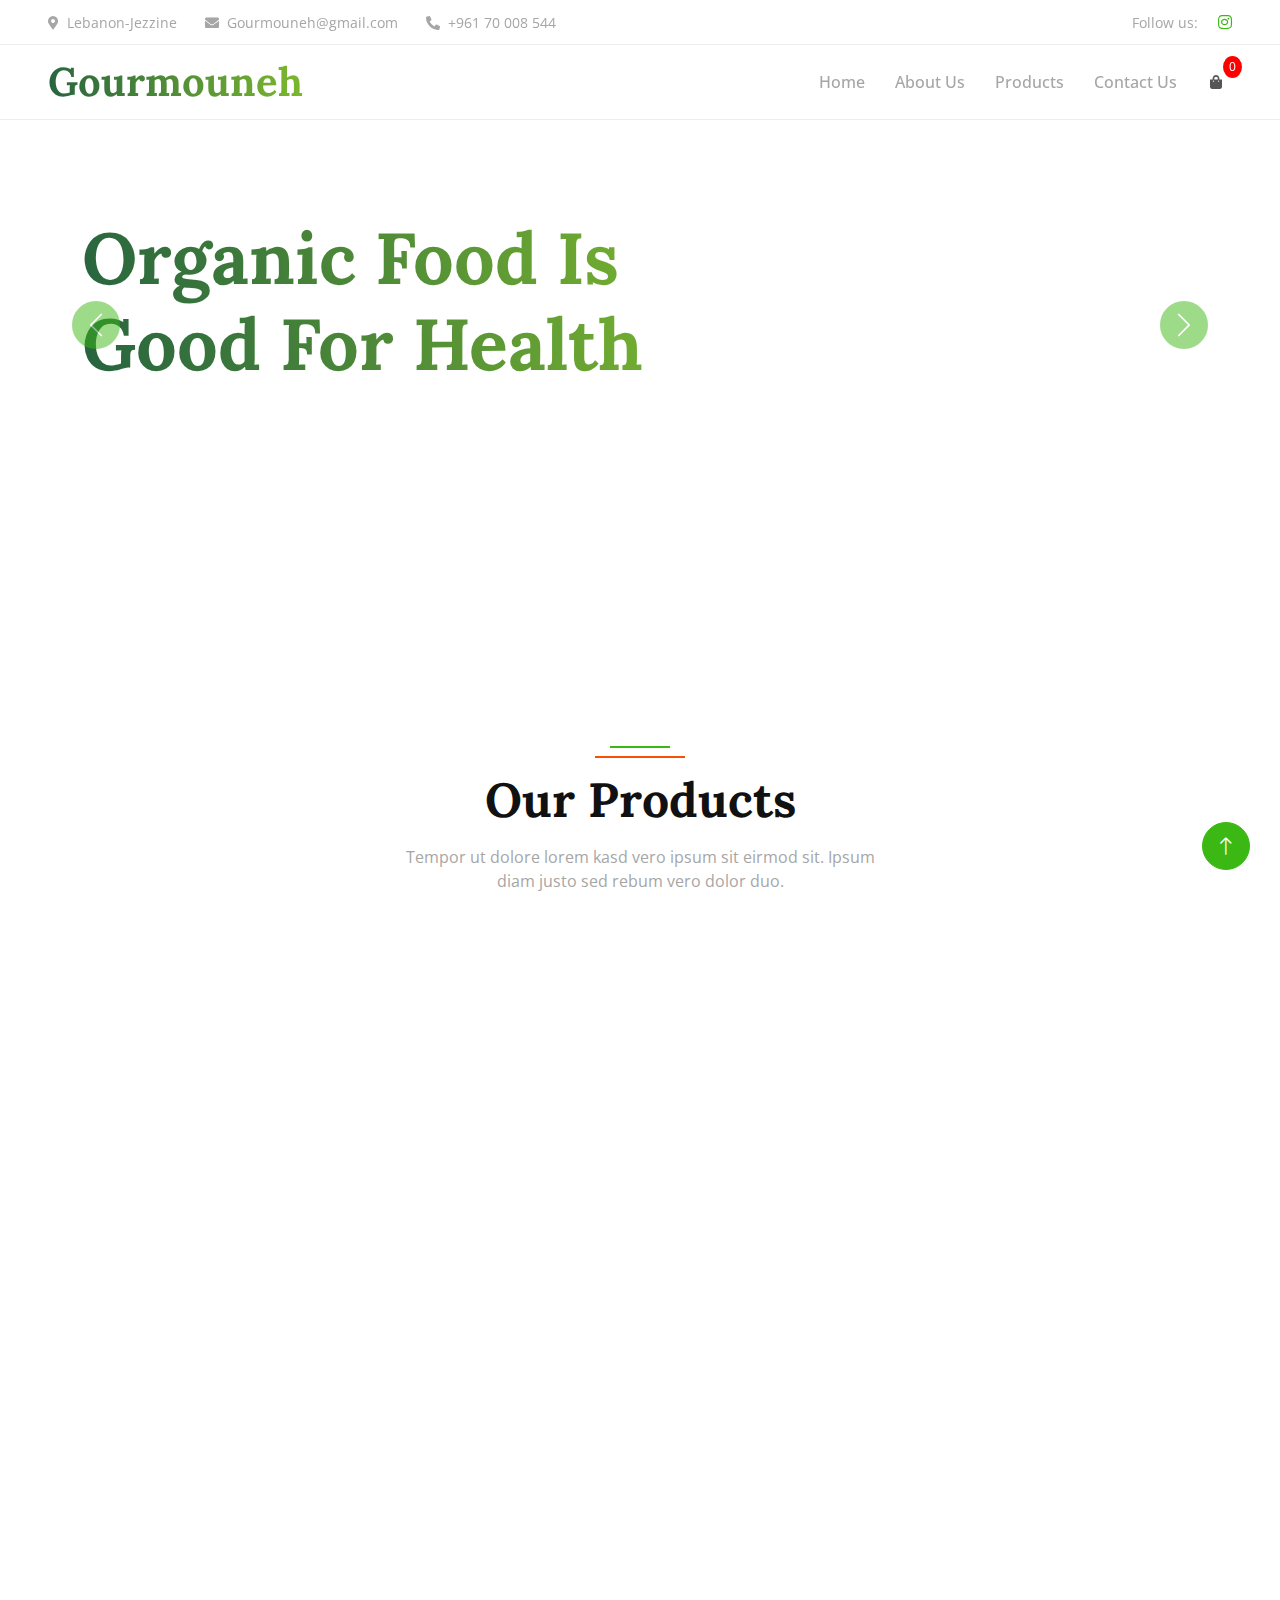
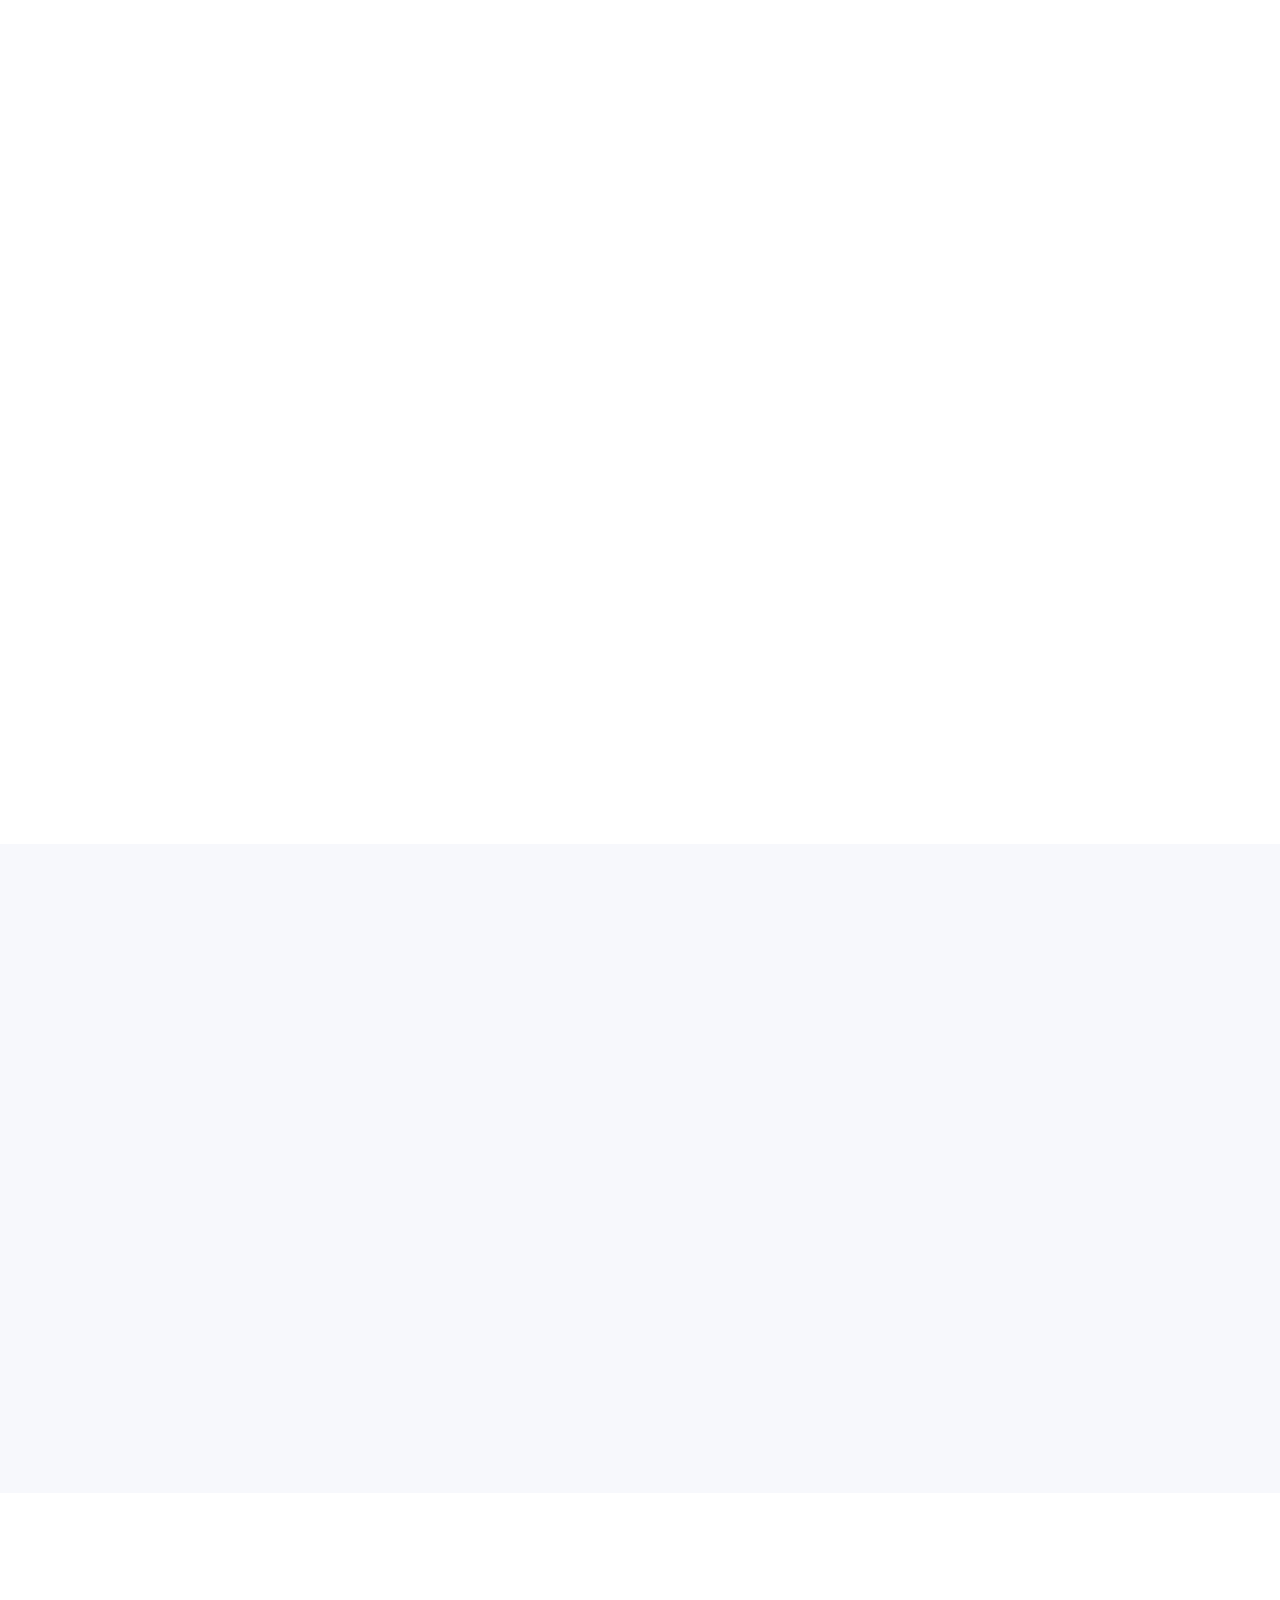
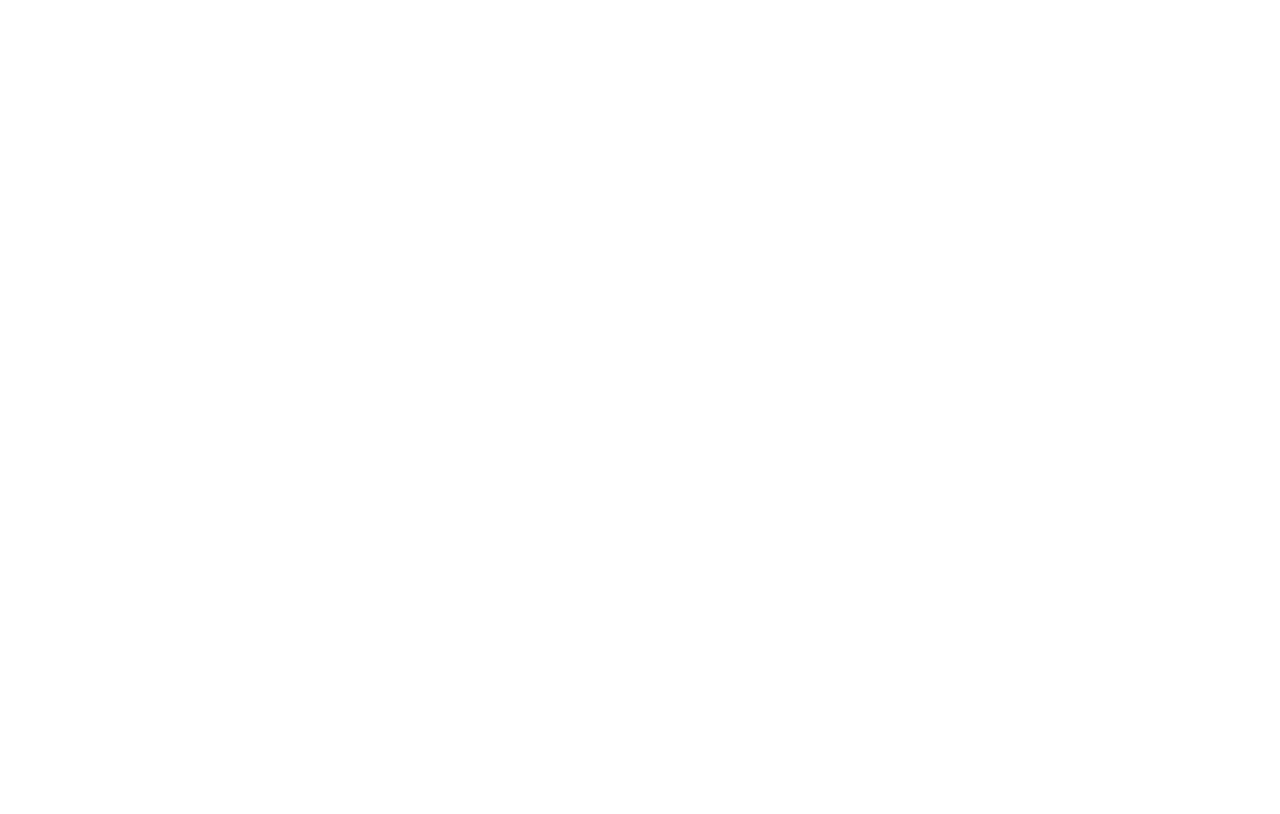
==== commit a6318939: "cc" ====
--- a/index.html
+++ b/index.html
@@ -31,7 +31,7 @@
     <link href="css/bootstrap.min.css" rel="stylesheet">
 
     <!-- Template Stylesheet -->
-    <link href="css/style.css?v=1.0" rel="stylesheet">
+    <link href="css/style.css?v=1.1" rel="stylesheet">
 </head>
 
 <body>
@@ -136,7 +136,10 @@
                         </div>
                     </div>
                 </div>
-
+                <div class="carousel-item bkImageMain bkImageMain1" style="background-image: url(https://gourmouneh.github.io/Images/Main/labneh-balls.jpg);">
+                </div>
+                <div class="carousel-item bkImageMain bkImageMain2" style="background-image: url(https://gourmouneh.github.io/Images/Products/PineNuts.jpeg);">
+                </div>
             </div>
             <button class="carousel-control-prev" type="button" data-bs-target="#header-carousel" data-bs-slide="prev">
                 <span class="carousel-control-prev-icon" aria-hidden="true"></span>
@@ -316,7 +319,7 @@
     <script src="https://smtpjs.com/v3/smtp.js"></script>
 
     <!-- Template Javascript -->
-    <script src="js/main.js?v=1.0"></script>
+    <script src="js/main.js?v=1.1"></script>
 </body>
 
 </html>--- a/css/style.css
+++ b/css/style.css
@@ -211,6 +211,11 @@
         width: 100%;
         height: 100%;
         object-fit: cover;
+    }
+
+    #header-carousel .carousel-item.bkImageMain.bkImageMain1,
+    #header-carousel .carousel-item.bkImageMain.bkImageMain2 {
+        background-size: cover !important;
     }
 }
 
@@ -588,9 +593,12 @@
     grid-template-columns: 100px repeat(3, 1fr);
     color: #000;
     row-gap: 10px;
-    border: 1px solid #ddd; /* Add border */
-    padding: 10px; /* Optional: Add padding for better spacing */
-    margin-bottom: 10px; /* Optional: Add margin for spacing between list items */
+    border: 1px solid #ddd;
+    /* Add border */
+    padding: 10px;
+    /* Optional: Add padding for better spacing */
+    margin-bottom: 10px;
+    /* Optional: Add margin for spacing between list items */
 }
 
 .listCard li div {
@@ -613,8 +621,8 @@
 }
 
 .description {
-    color:#F65005;
-    font-weight: bolder; 
+    color: #F65005;
+    font-weight: bolder;
 }
 
 .card .header {
@@ -628,131 +636,147 @@
 .closeIcon {
     cursor: pointer;
     font-size: 24px;
-    color:#398323;
+    color: #398323;
 }
 
 /* cart page */
 #cart {
     overflow-x: auto;
-  }
-  
-  #cart table {
+}
+
+#cart table {
     width: 100%;
     border-collapse: collapse;
     table-layout: fixed;
     white-space: nowrap;
-  }
-  #cart table img {
+}
+
+#cart table img {
     width: 70px;
-  }
-  #cart table td:nth-child(1) {
+}
+
+#cart table td:nth-child(1) {
     width: 100px;
     text-align: center;
-  }
-  
-  #cart table td:nth-child(2) {
+}
+
+#cart table td:nth-child(2) {
     width: 150px;
     text-align: center;
-  }
-  #cart table td:nth-child(3) {
+}
+
+#cart table td:nth-child(3) {
     width: 250px;
     text-align: center;
-  }
-  #cart table td:nth-child(4),
-  #cart table td:nth-child(5),
-  #cart table td:nth-child(6) {
+}
+
+#cart table td:nth-child(4),
+#cart table td:nth-child(5),
+#cart table td:nth-child(6) {
     width: 150px;
     text-align: center;
-  }
-  
-  #cart table td:nth-child(5) input {
+}
+
+#cart table td:nth-child(5) input {
     width: 70px;
     padding: 13px 5px 10px 15px;
     outline: none;
-  }
-  #cart table thead {
+}
+
+#cart table thead {
     border: 1px solid #e2e9e1;
     border-left: none;
     border-right: none;
-  }
-  #cart table thead td {
+}
+
+#cart table thead td {
     font-weight: 700;
     text-transform: uppercase;
     font-size: 13px;
     padding: 18px 0;
-  }
-  #cart table tbody tr td {
+}
+
+#cart table tbody tr td {
     padding-top: 15px;
-  }
-  #cart table tbody td {
+}
+
+#cart table tbody td {
     padding-top: 15px;
     font-size: 13px;
-  }
-  .fa-times-circle{
+}
+
+.fa-times-circle {
     cursor: pointer;
-  }
-  
-  #cart-add {
+}
+
+#cart-add {
     display: flex;
     justify-content: space-between;
     flex-wrap: wrap;
-  }
-  
-  
-  #coupon {
+}
+
+
+#coupon {
     display: flex;
     flex-wrap: wrap;
     width: 50%;
     margin-bottom: 30px;
     flex-direction: column;
-  }
-  #coupon h3 {
+}
+
+#coupon h3 {
     padding-bottom: 15px;
-  }
-  
-  #coupon input {
+}
+
+#coupon input {
     padding: 13px 20px 10px 20px;
     outline: none;
     width: 60%;
     margin-right: 10px;
     border: 1px solid #e2e9e1;
-  }
-  #coupon button {
+}
+
+#coupon button {
     background-color: #088178;
     color: white;
     padding: 13px 20px 10px 20px;
-  }
-  
-  #subtotal {
+}
+
+#subtotal {
     /* width: 50%; */
     margin-bottom: 30px;
     border: 1px solid #e2e9e1;
     padding: 30px;
-  }
-  #subtotal table {
+}
+
+#subtotal table {
     border-collapse: collapse;
     width: 100%;
     margin-bottom: 20px;
-  }
-  #subtotal table td {
+}
+
+#subtotal table td {
     width: 50%;
     border: 1px solid #e2e9e1;
     padding: 13px 10px 10px 10px;
     font-size: 13px;
-  }
-  #subtotal h3 {
+}
+
+#subtotal h3 {
     padding-bottom: 15px;
-  }
-  
-  #subtotal button {
-    background-color: var(--primary);;
+}
+
+#subtotal button {
+    background-color: var(--primary);
+    ;
     color: white;
     padding: 13px 20px 10px 20px;
     border: none;
-  }
-
-  .popup {
-    display: none; /* Hide by default */
+}
+
+.popup {
+    display: none;
+    /* Hide by default */
     position: fixed;
     top: 50%;
     left: 50%;
@@ -769,4 +793,18 @@
 .popup.show {
     display: block;
     opacity: 1;
+}
+
+#header-carousel .bkImageMain {
+    background-position: center;
+    background-repeat: no-repeat;
+    background-color: #5d5d5d;
+}
+
+#header-carousel .bkImageMain.bkImageMain1 {
+    background-size: 40% !important;
+}
+
+#header-carousel .bkImageMain.bkImageMain2 {
+    background-size: 50% !important;
 }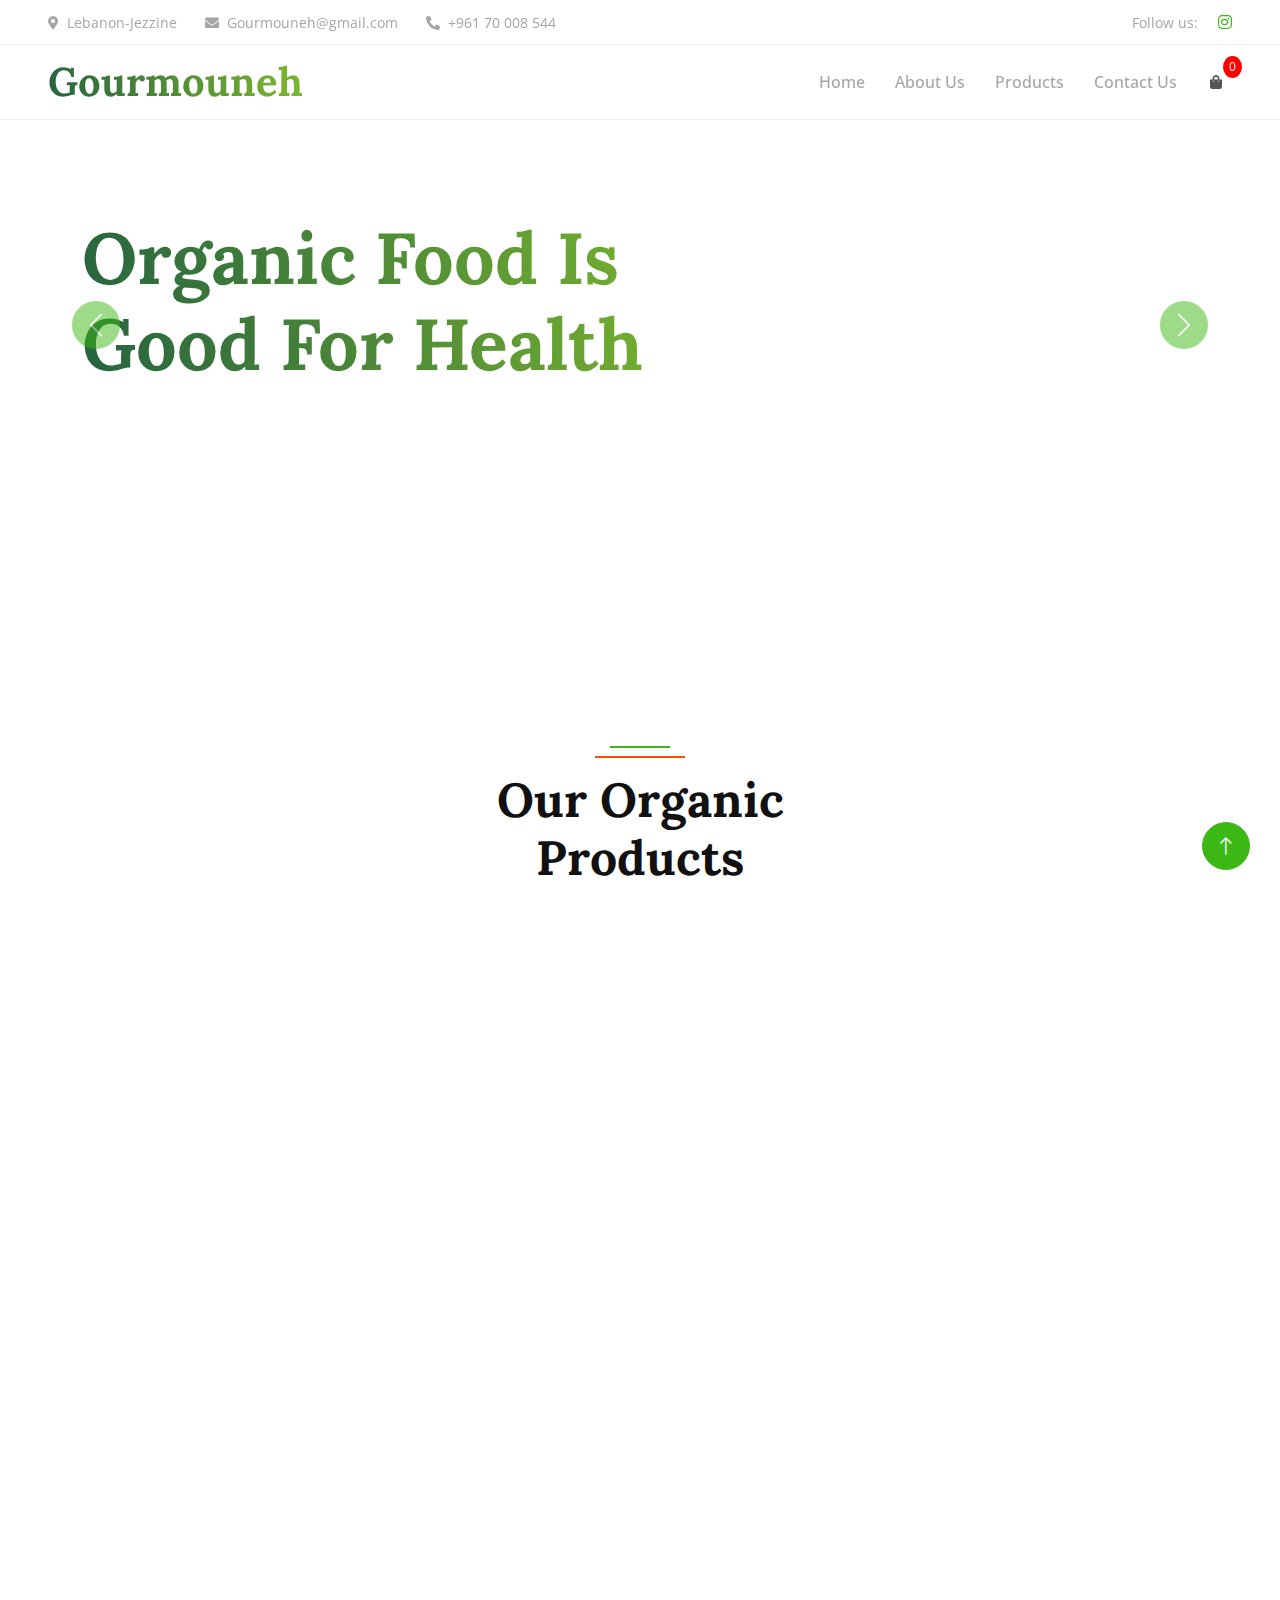
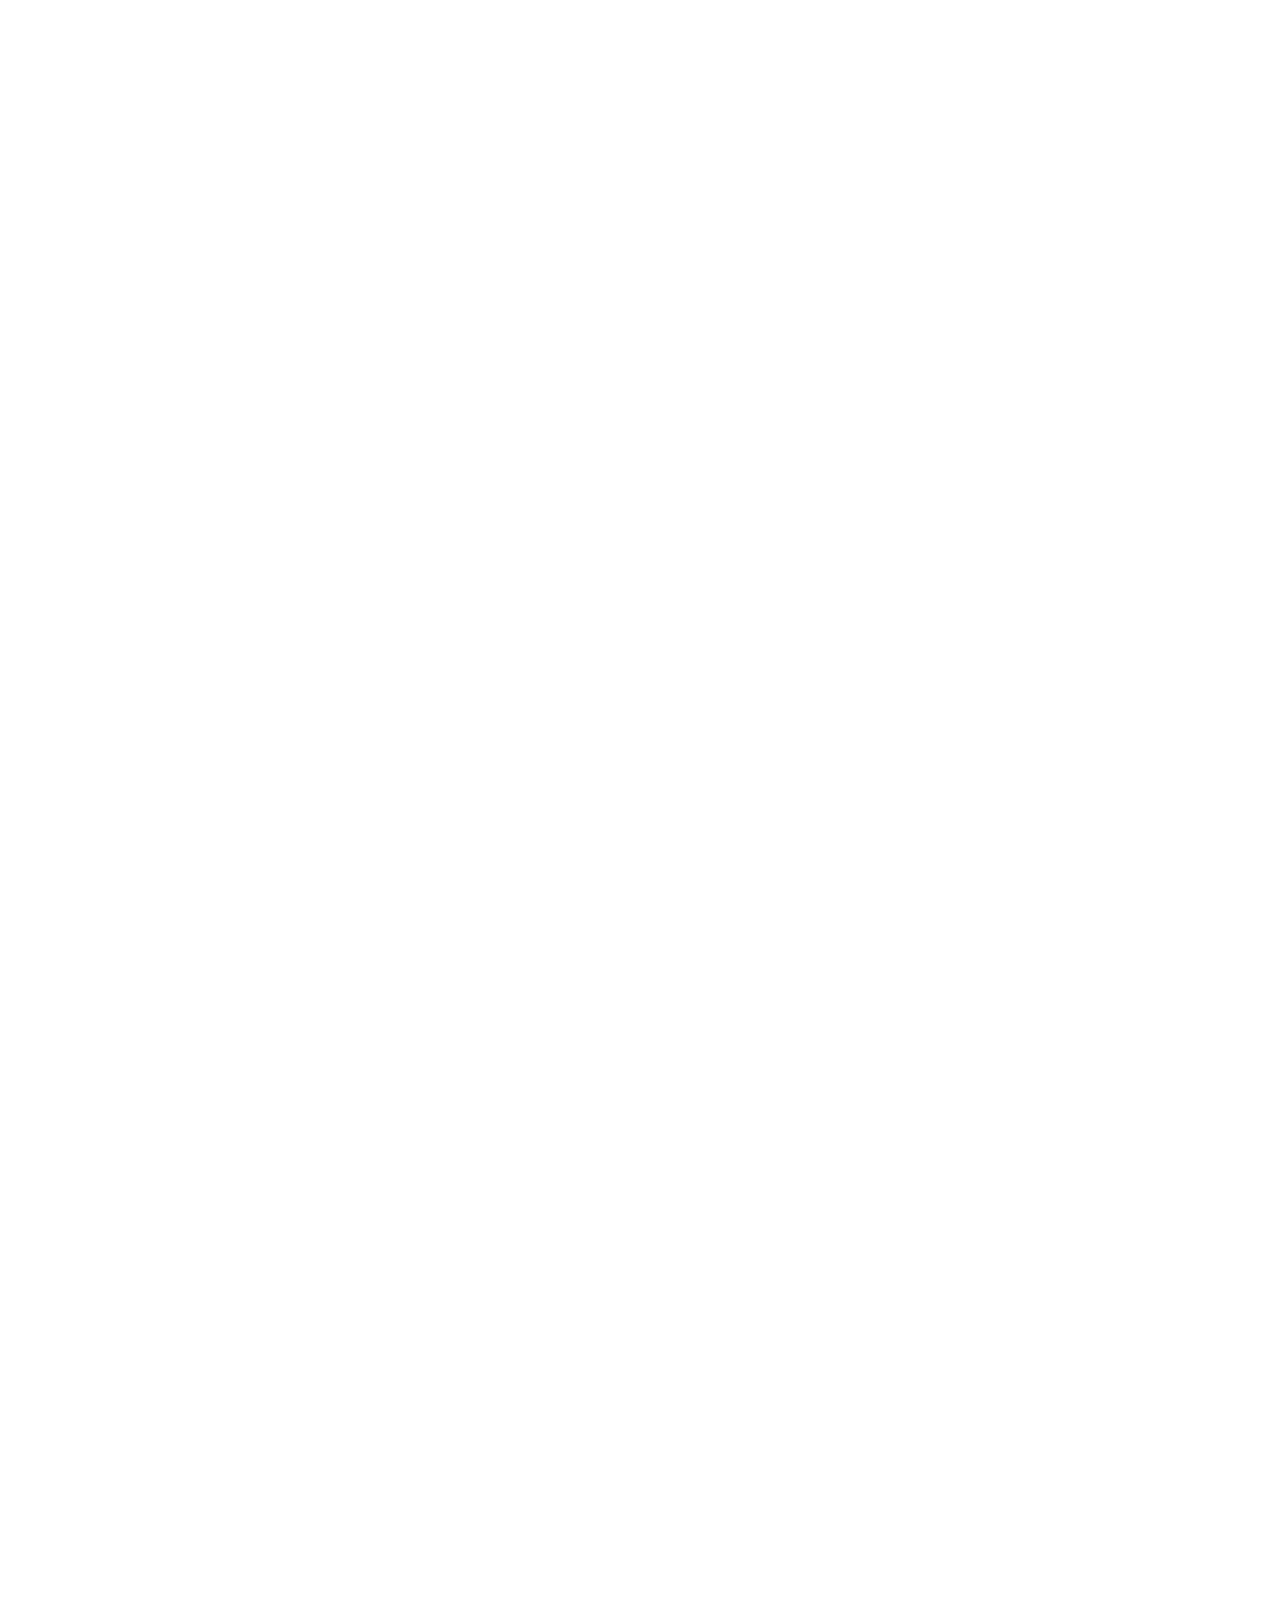
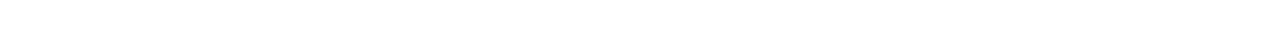
==== commit 4da374a0: "Update index.html" ====
--- a/index.html
+++ b/index.html
@@ -157,9 +157,9 @@
     <div id="products" class="container-xxl py-5 list">
         <div class="container">
             <div class="section-header text-center mx-auto mb-5 wow fadeInUp" data-wow-delay="0.1s"
-                style="max-width: 500px;">
-                <h1 class="display-5 mb-3">Our Products</h1>
-                <p>Tempor ut dolore lorem kasd vero ipsum sit eirmod sit. Ipsum diam justo sed rebum vero dolor duo.</p>
+                style="max-width: 505px;">
+                <h1 class="display-5 mb-3">Our Organic Products</h1>
+                <!-- <p>Tempor ut dolore lorem kasd vero ipsum sit eirmod sit. Ipsum diam justo sed rebum vero dolor duo.</p> -->
             </div>
             <div class="tab-content">
                 <div id="tab-1" class="tab-pane fade show p-0 active">
@@ -173,7 +173,7 @@
     <!-- Product End -->
 
     <!-- About Start -->
-    <div class="container-xxl py-5" id="about">
+    <!-- <div class="container-xxl py-5" id="about">
         <div class="container">
             <div class="section-header text-center mx-auto mb-5 wow fadeInUp" data-wow-delay="0.1s"
                 style="max-width: 500px;">
@@ -196,12 +196,12 @@
                 </div>
             </div>
         </div>
-    </div>
+    </div> -->
     <!-- About End -->
 
 
     <!-- Feature Start -->
-    <div class="container-fluid bg-light bg-icon my-5 py-6">
+    <!-- <div class="container-fluid bg-light bg-icon my-5 py-6">
         <div class="container">
             <div class="section-header text-center mx-auto mb-5 wow fadeInUp" data-wow-delay="0.1s"
                 style="max-width: 500px;">
@@ -235,7 +235,7 @@
                 </div>
             </div>
         </div>
-    </div>
+    </div> -->
     <!-- Feature End -->
 
     <!-- Contact Start -->
@@ -244,7 +244,7 @@
             <div class="section-header text-center mx-auto mb-5 wow fadeInUp" data-wow-delay="0.1s"
                 style="max-width: 500px;">
                 <h1 class="display-5 mb-3">Contact Us</h1>
-                <p>Tempor ut dolore lorem kasd vero ipsum sit eirmod sit. Ipsum diam justo sed rebum vero dolor duo.</p>
+                <!-- <p>Tempor ut dolore lorem kasd vero ipsum sit eirmod sit. Ipsum diam justo sed rebum vero dolor duo.</p> -->
             </div>
             <div class="row g-5 justify-content-center">
                 <div class="col-lg-5 col-md-12 wow fadeInUp" data-wow-delay="0.1s">
--- a/css/style.css
+++ b/css/style.css
@@ -317,58 +317,6 @@
     color: var(--primary) !important;
 }
 
-
-/*** Testimonial ***/
-.testimonial-carousel .owl-item .testimonial-item img {
-    width: 60px;
-    height: 60px;
-}
-
-.testimonial-carousel .owl-item .testimonial-item,
-.testimonial-carousel .owl-item .testimonial-item * {
-    transition: .5s;
-}
-
-.testimonial-carousel .owl-item.center .testimonial-item {
-    background: var(--primary) !important;
-}
-
-.testimonial-carousel .owl-item.center .testimonial-item * {
-    color: #FFFFFF !important;
-}
-
-.testimonial-carousel .owl-item.center .testimonial-item i {
-    color: var(--secondary) !important;
-}
-
-.testimonial-carousel .owl-nav {
-    margin-top: 30px;
-    display: flex;
-    justify-content: center;
-}
-
-.testimonial-carousel .owl-nav .owl-prev,
-.testimonial-carousel .owl-nav .owl-next {
-    margin: 0 12px;
-    width: 50px;
-    height: 50px;
-    display: flex;
-    align-items: center;
-    justify-content: center;
-    color: var(--dark);
-    border: 2px solid var(--primary);
-    border-radius: 50px;
-    font-size: 18px;
-    transition: .5s;
-}
-
-.testimonial-carousel .owl-nav .owl-prev:hover,
-.testimonial-carousel .owl-nav .owl-next:hover {
-    color: #FFFFFF;
-    background: var(--primary);
-}
-
-
 /*** Footer ***/
 .footer {
     color: #999999;
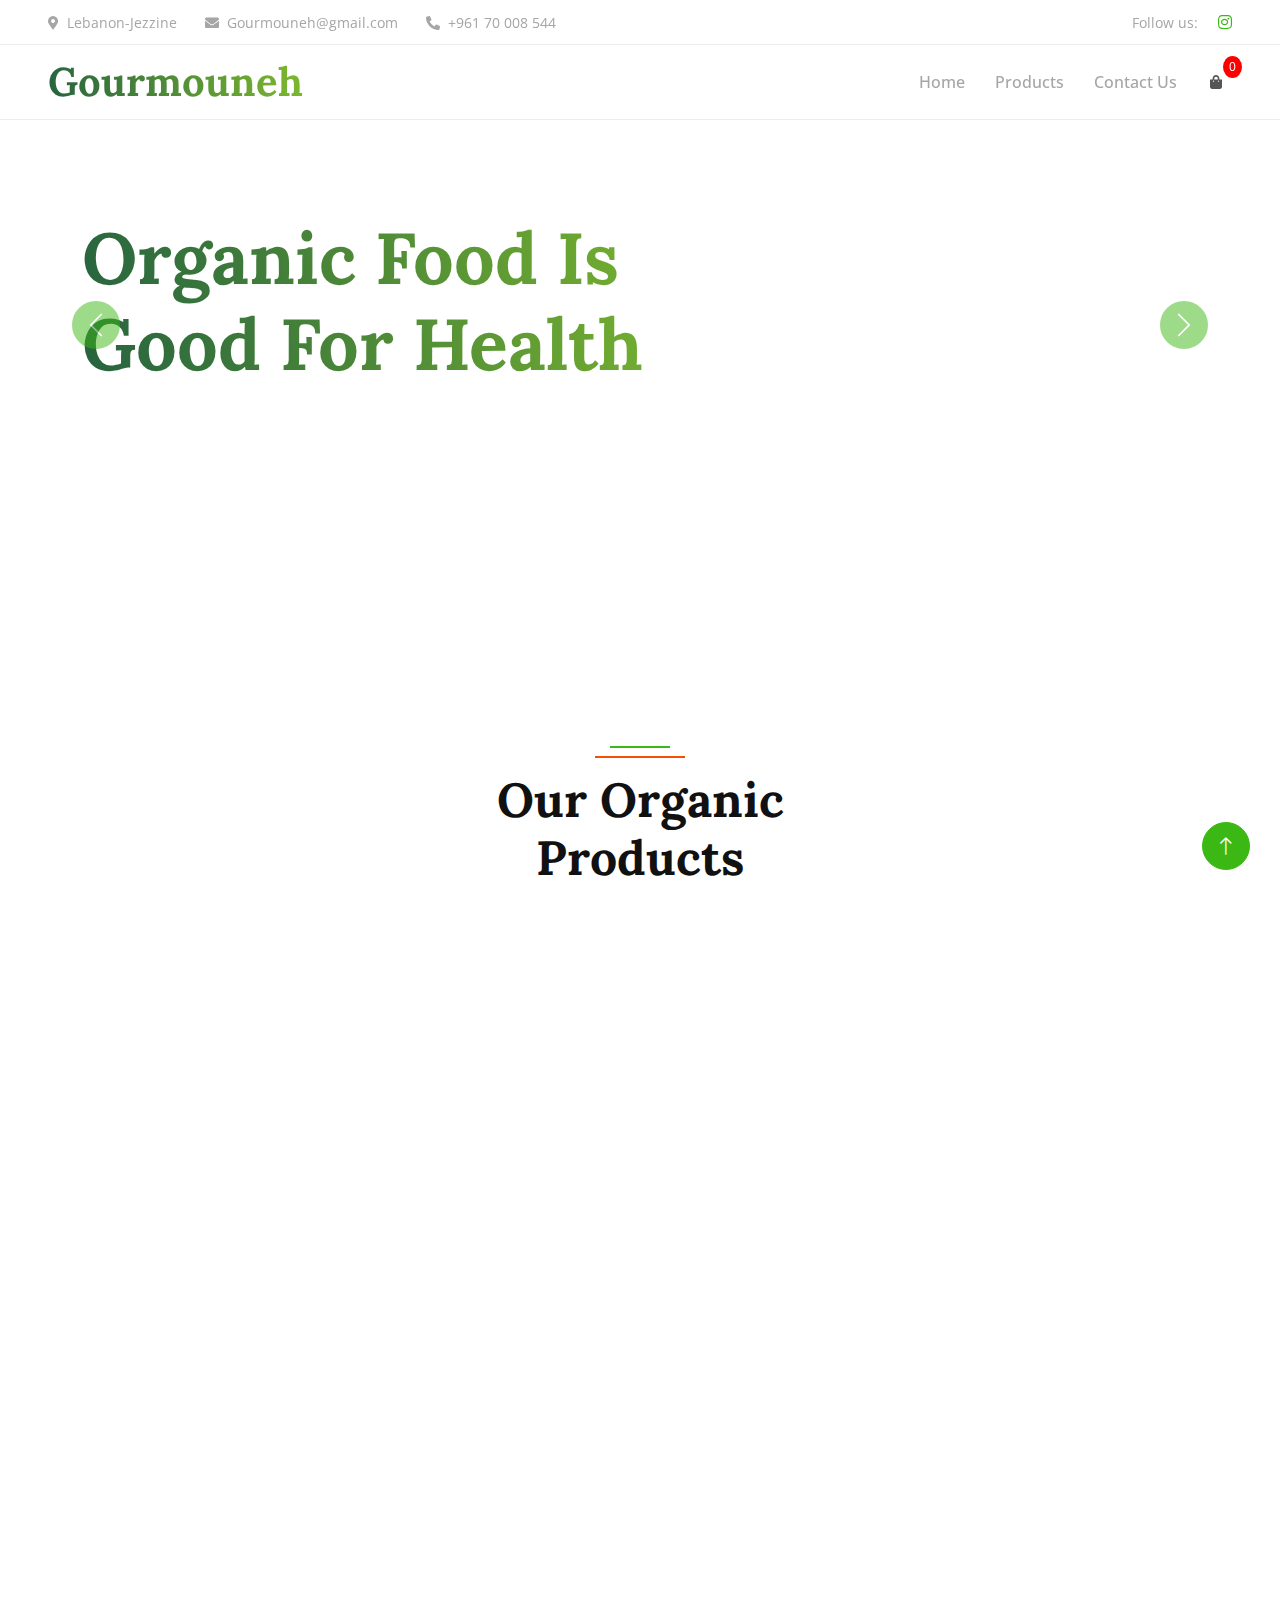
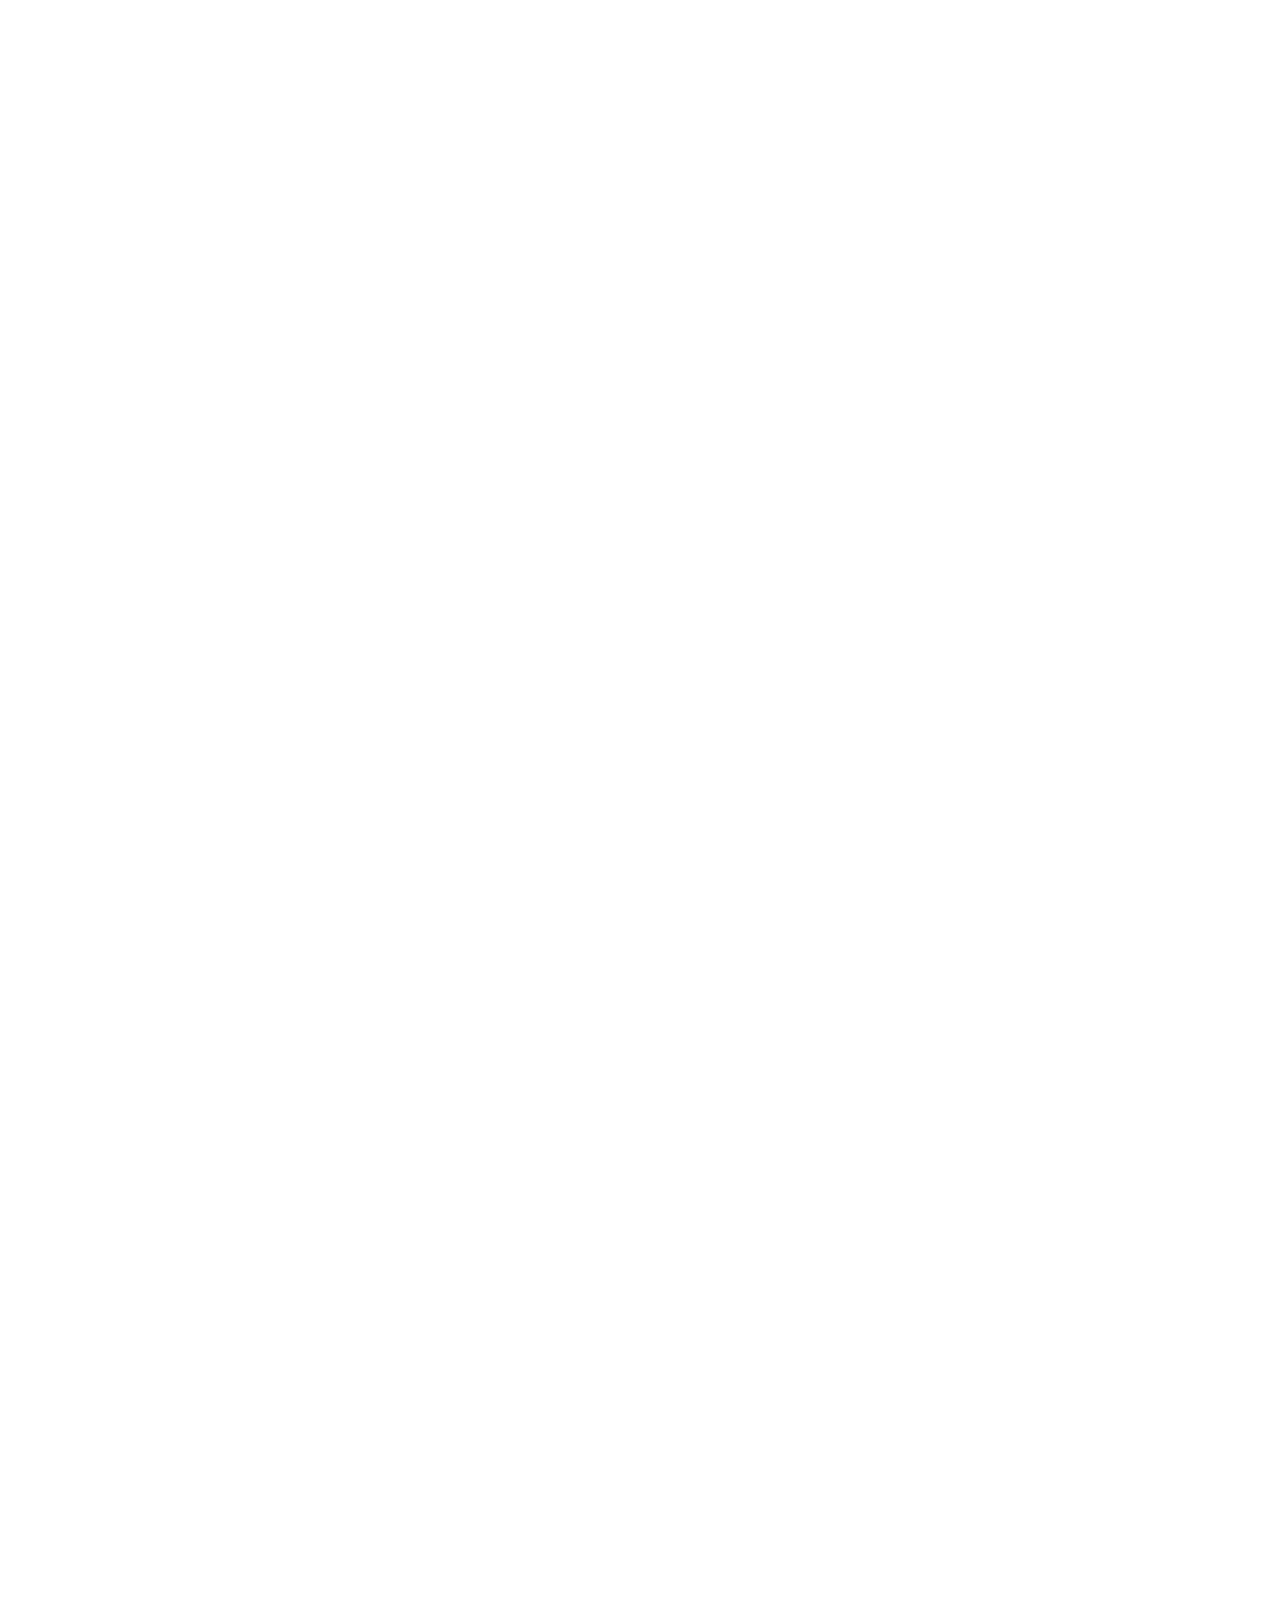
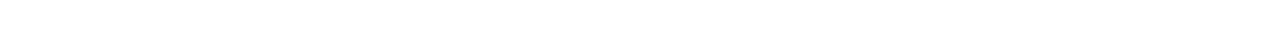
==== commit daa7008e: "cm" ====
--- a/index.html
+++ b/index.html
@@ -78,7 +78,7 @@
             <div class="collapse navbar-collapse" id="navbarCollapse">
                 <div class="navbar-nav ms-auto p-4 p-lg-0">
                     <a href="#home" class="nav-item nav-link">Home</a>
-                    <a href="#about" class="nav-item nav-link">About Us</a>
+                    <!-- <a href="#about" class="nav-item nav-link">About Us</a> -->
                     <a href="#products" class="nav-item nav-link">Products</a>
                     <a href="#contact" class="nav-item nav-link">Contact Us</a>
                     <div class="d-none d-lg-flex ms-2" style="align-items: center;">
